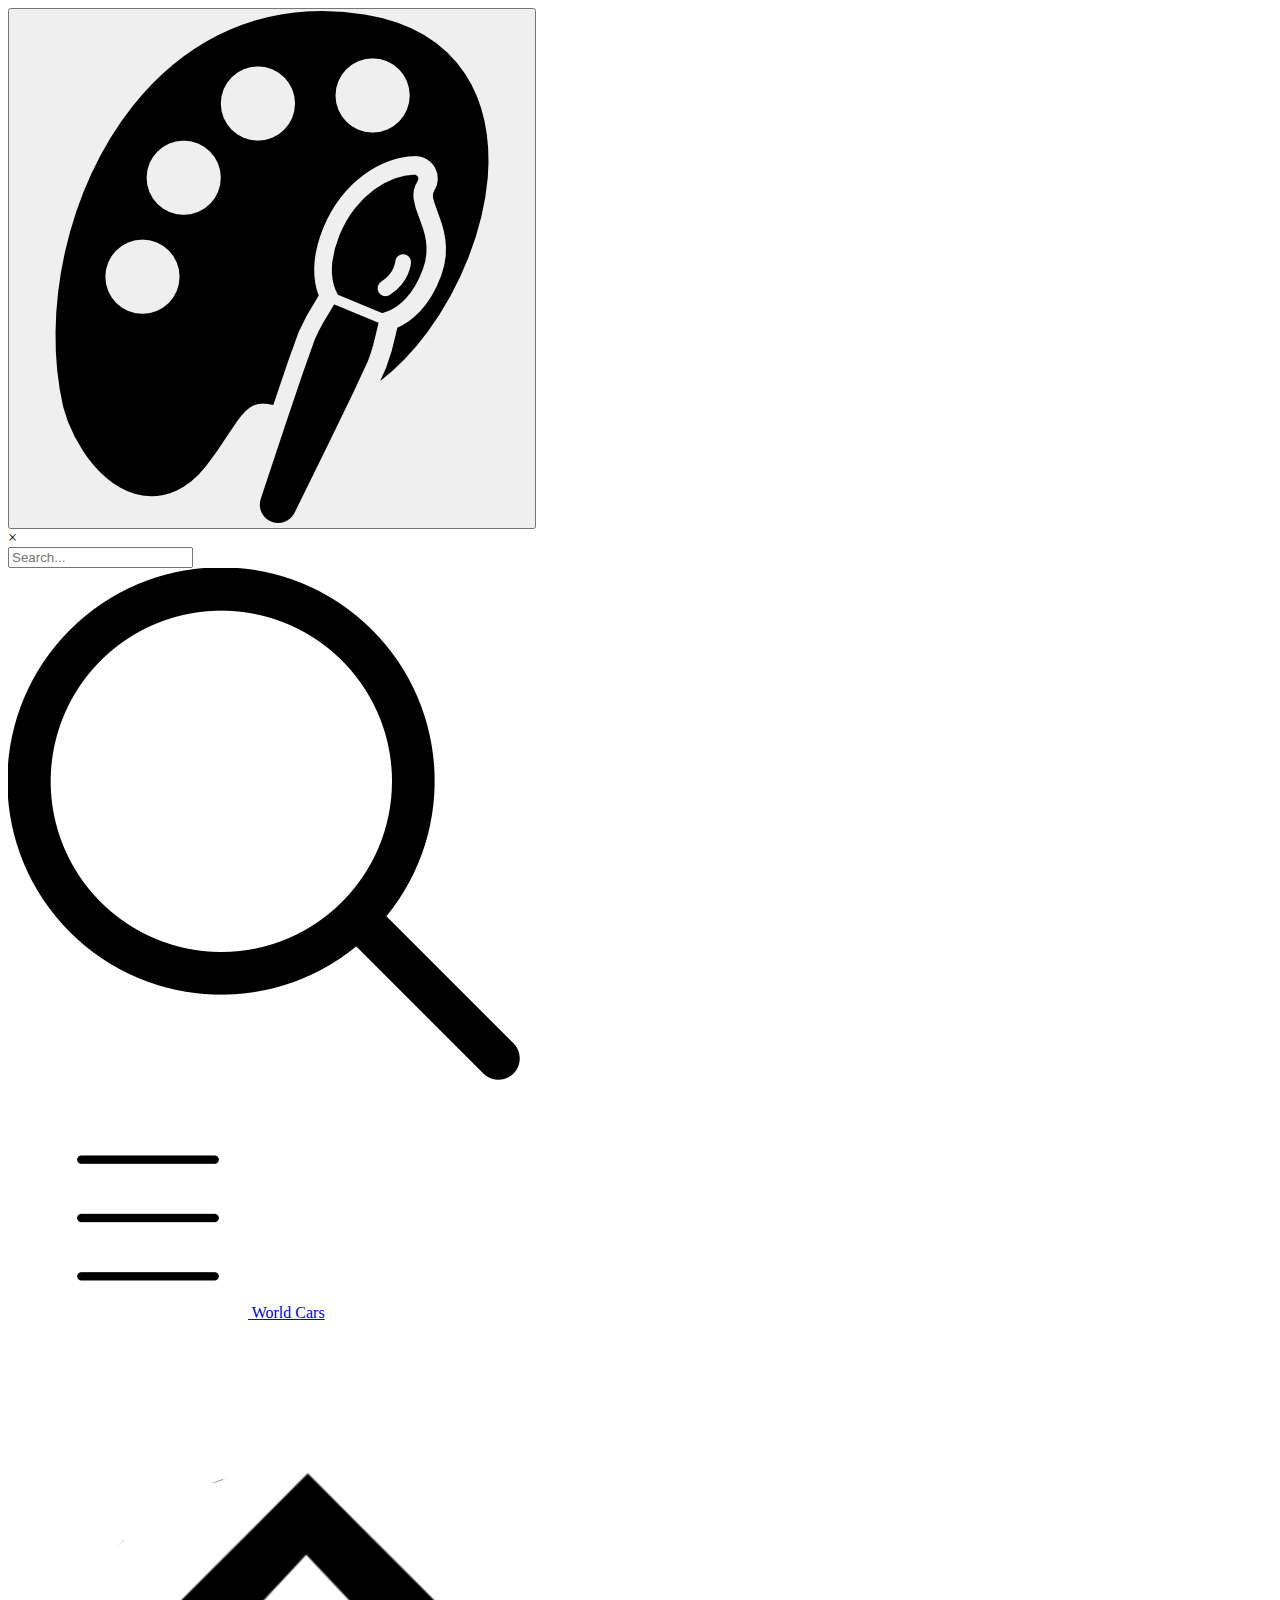
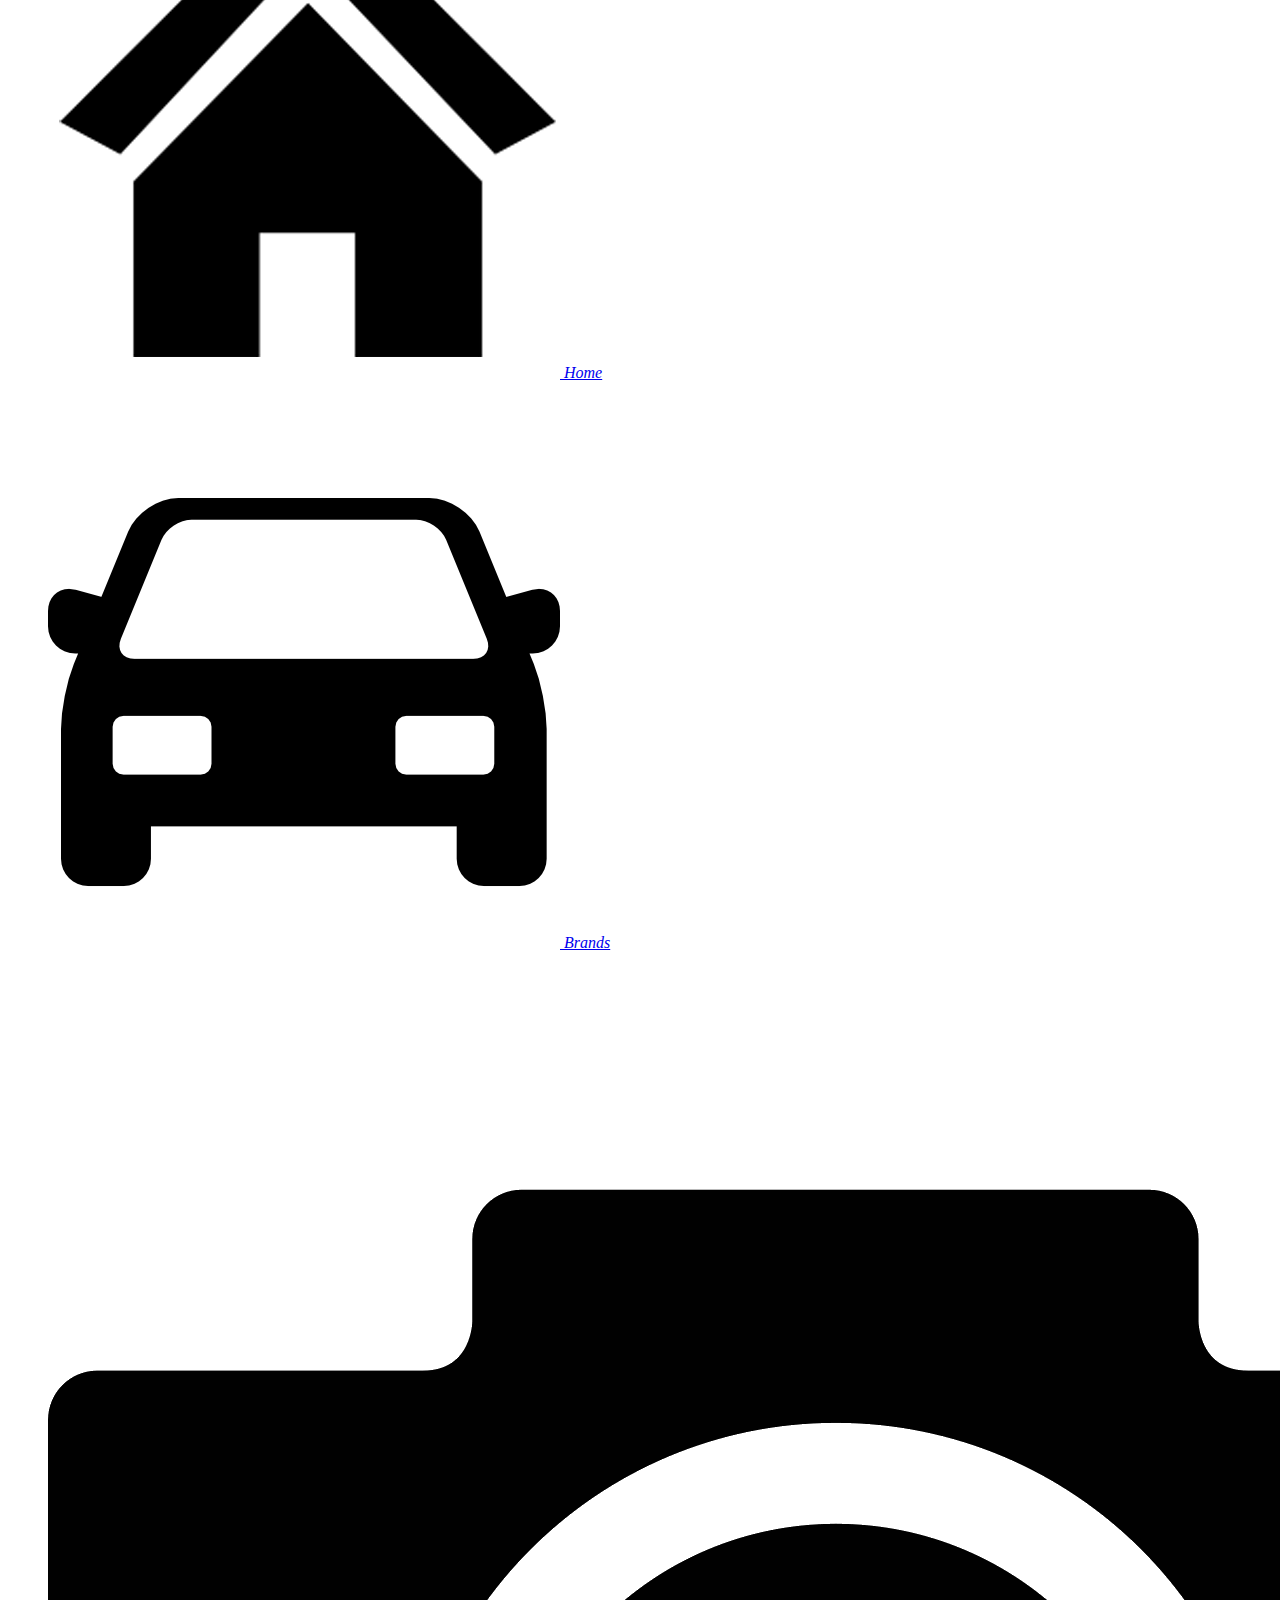
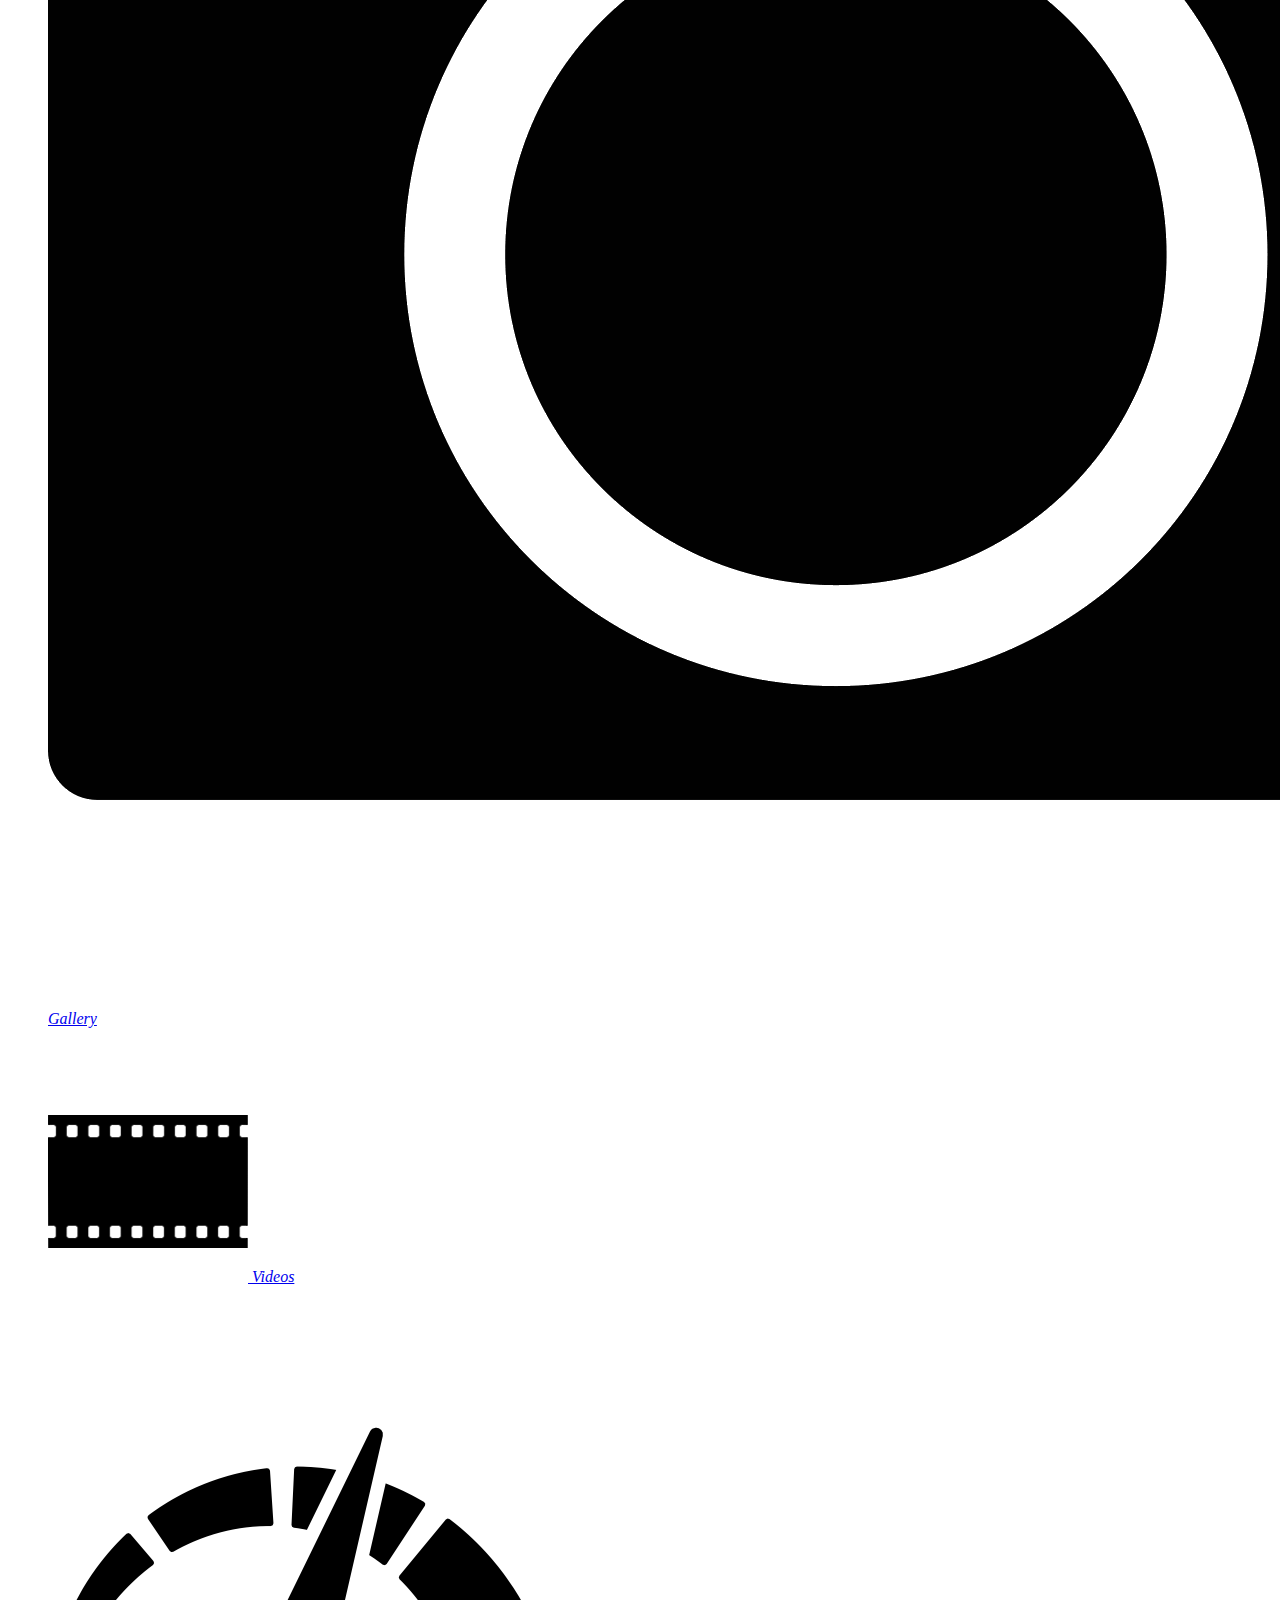
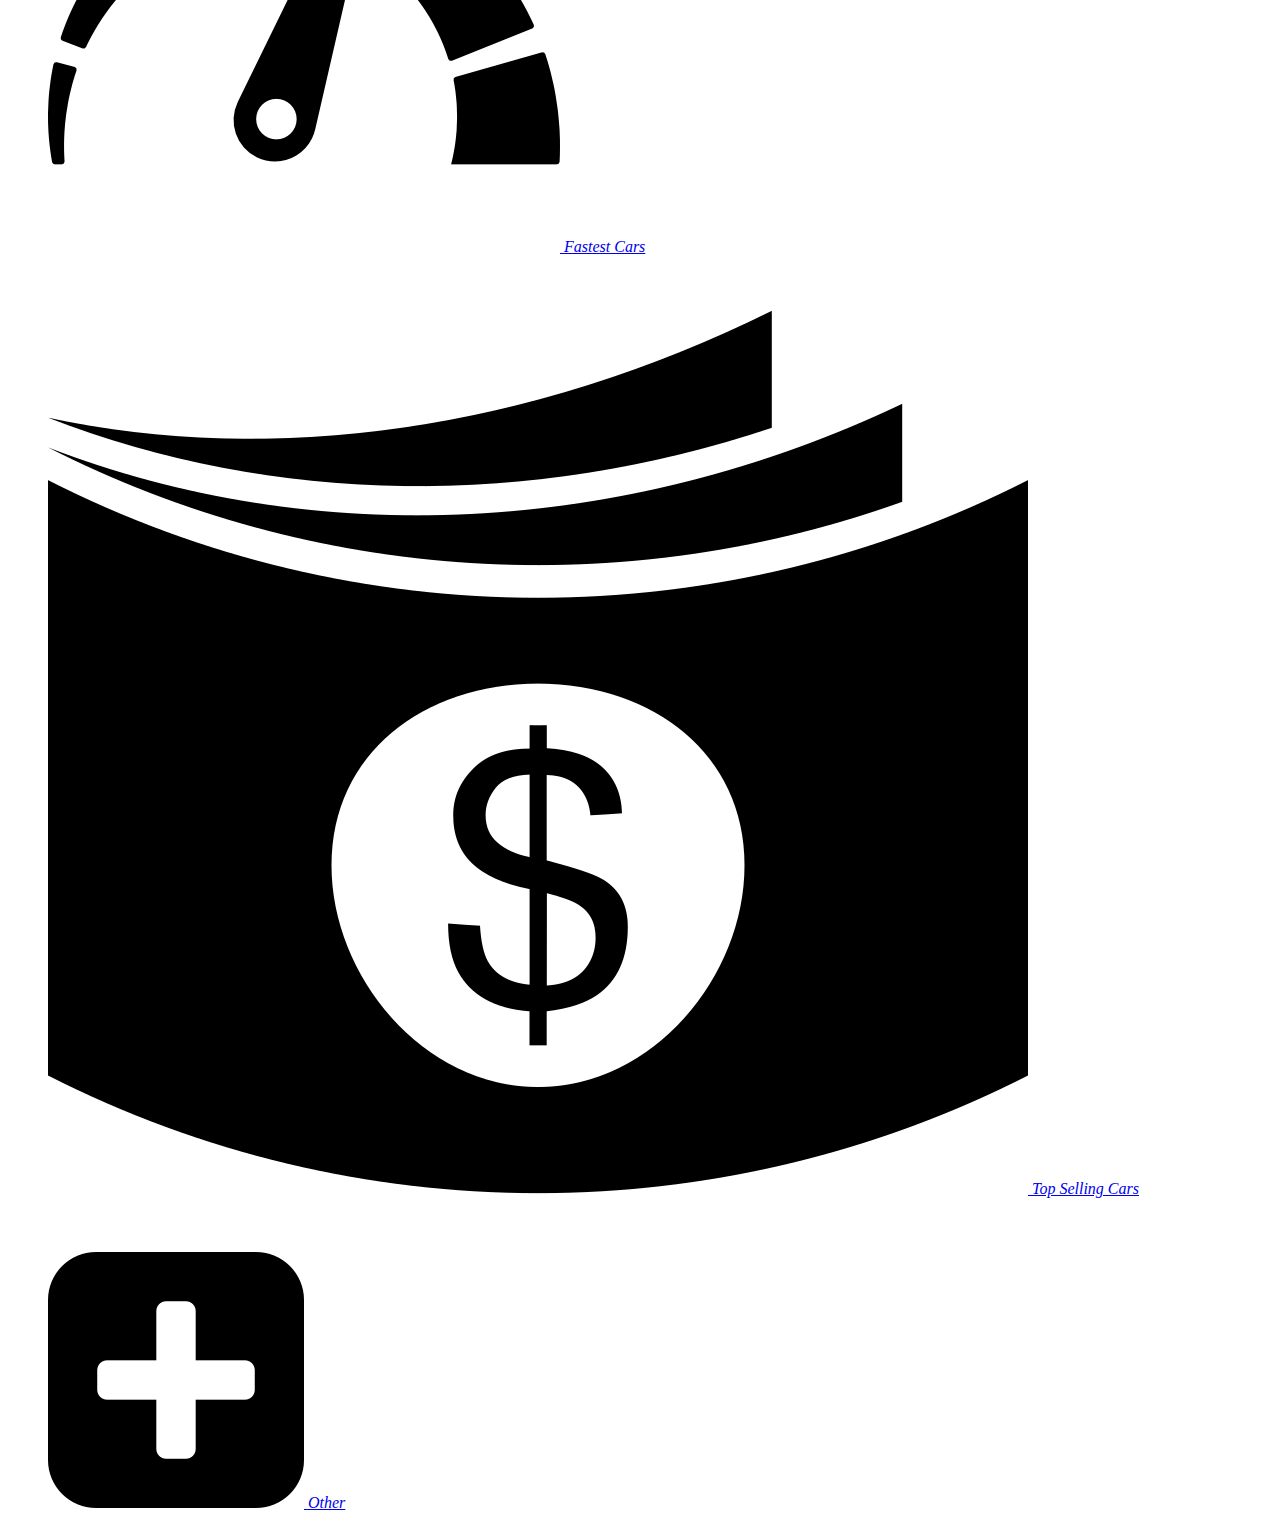
==== brands.html @ 93fa04ff "websitechangesig" ====
<!DOCTYPE html>
    <html>
        <head>
            <link rel="stylesheet" type="text/css" href="css/main.css"/>
            <script src="JS/main.js"></script>
        </head>
            <body>
                <div class="row">
                    <div class="switchbox">
                        <!-- Dropdown container -->
                    <div class="dropdown" id="myDropdown">
                        <button onclick="toggleDropdown()">
                            <img src="IMG/colour.png">
                        </button>
                        <!-- Dropdown content -->
                        <div class="dropdown-content">
                        <a href="#" style="background: #00b09b;" class="color-buttons" data-color="#00b09b"></a>
                        <a href="#" style="background: #f12711;" class="color-buttons" data-color="#f12711"></a>
                        <a href="#" style="background: #f5af19;" class="color-buttons" data-color="#f5af19"></a>
                        <a href="#" style="background: #e52d27;" class="color-buttons" data-color="#e52d27"></a>
                        <span class="close-btn" onclick="closeDropdown()">&times;</span>
                        </div>
                        </div>
                        <!-- Overlay -->
                        <div class="overlay dropdown-overlay"></div>
                    </div> 
                    <div class="websitesearchbarbox">
                        <div class="search-container">
                            <form action="https://www.google.com/search" method="get">
                                <input class="SearchBarInput"placeholder="Search...">
                            </form>
                                <div class="SubmitButton">
                                    <form action="https://www.google.com/search" method="get">
                                        <input class="SearchIcon" type="image" src="IMG/SearchIcon.png">
                                    </form>
                                </div> 
                            </div> 
                        </div>
                    </div>
                        <div class="row1">
                            <nav>
                                <ul>
                                    <br>
                                        <div class="navbox">
                                            <a href="index.html" class="logo">
                                                <img src="IMG/threelines2.png" alt="">
                                                    <span class="nav-item">World Cars 
                                                </span>
                                            </a>
                                        </div>
                                            <br>
                                            <br>
                                            <br>
                                            <br>
                                            <br>
                                            <br>
                                            <br>
                                            <br>
                                                <div class="navbox">
                                                    <a href="index.html" class="logo">
                                                        <i class="home">
                                                            <img src="IMG/HomeBTN.webp" alt="">
                                                                <span class="nav-item">Home
                                                            </span>
                                                        </i>
                                                    </a>
                                                </div>
                                                    <br>
                                                    <br>
                                                    <br>
                                                        <div class="navbox">
                                                            <a href="brands.html" class="logo">
                                                                <i class="brands">
                                                                    <img src="IMG/car.png" alt="">
                                                                        <span class="nav-item">Brands
                                                                    </span>
                                                                </i>
                                                            </a>
                                                        </div>
                                                            <br>
                                                            <br>
                                                            <br>
                                                                <div class="navbox">
                                                                    <a href="gallery.html" class="logo">
                                                                        <i class="gallery">
                                                                            <img src="IMG/gallery.png" alt="">
                                                                                <span class="nav-item">Gallery
                                                                            </span>
                                                                        </i>
                                                                    </a>
                                                                </div>
                                                                    <br>
                                                                    <br>
                                                                    <br>
                                                                        <div class="navbox">
                                                                            <a href="videos.html" class="logo">
                                                                                <i class="videos">
                                                                                    <img src="IMG/video.png" alt="">
                                                                                        <span class="nav-item">Videos
                                                                                    </span>
                                                                                </i>
                                                                            </a>
                                                                        </div>
                                                                            <br>
                                                                            <br>
                                                                            <br>
                                                                                <div class="navbox">
                                                                                    <a href="fastest-cars.html" class="logo">
                                                                                        <i class="fastest-cars">
                                                                                            <img src="IMG/speed.png" alt="">
                                                                                                <span class="nav-item">Fastest Cars
                                                                                            </span>
                                                                                        </i>
                                                                                    </a>
                                                                                </div>
                                                                                    <br>
                                                                                    <br>
                                                                                    <br>
                                                                                        <div class="navbox">
                                                                                            <a href="top-selling-cars.html" class="logo">
                                                                                                <i class="top-selling-cars">
                                                                                                    <img src="IMG/dollar.png" alt="">
                                                                                                        <span class="nav-item">Top Selling Cars
                                                                                                    </span>
                                                                                                </i>
                                                                                            </a>
                                                                                        </div>
                                                                                            <br>
                                                                                            <br>
                                                                                            <br>
                                                                                                <div class="navbox">
                                                                                                    <a href="other.html" class="logo">
                                                                                                        <i class="other">
                                                                                                            <img src="IMG/plus.jpg" alt="">
                                                                                                                <span class="nav-item">Other
                                                                                                            </span>
                                                                                                        </i>
                                                                                                    </a>
                                                                                                </div>
                                                                                            </ul>   
                                                                                        </nav>
                                                                                    </div>                                                              
    </body>
</html>
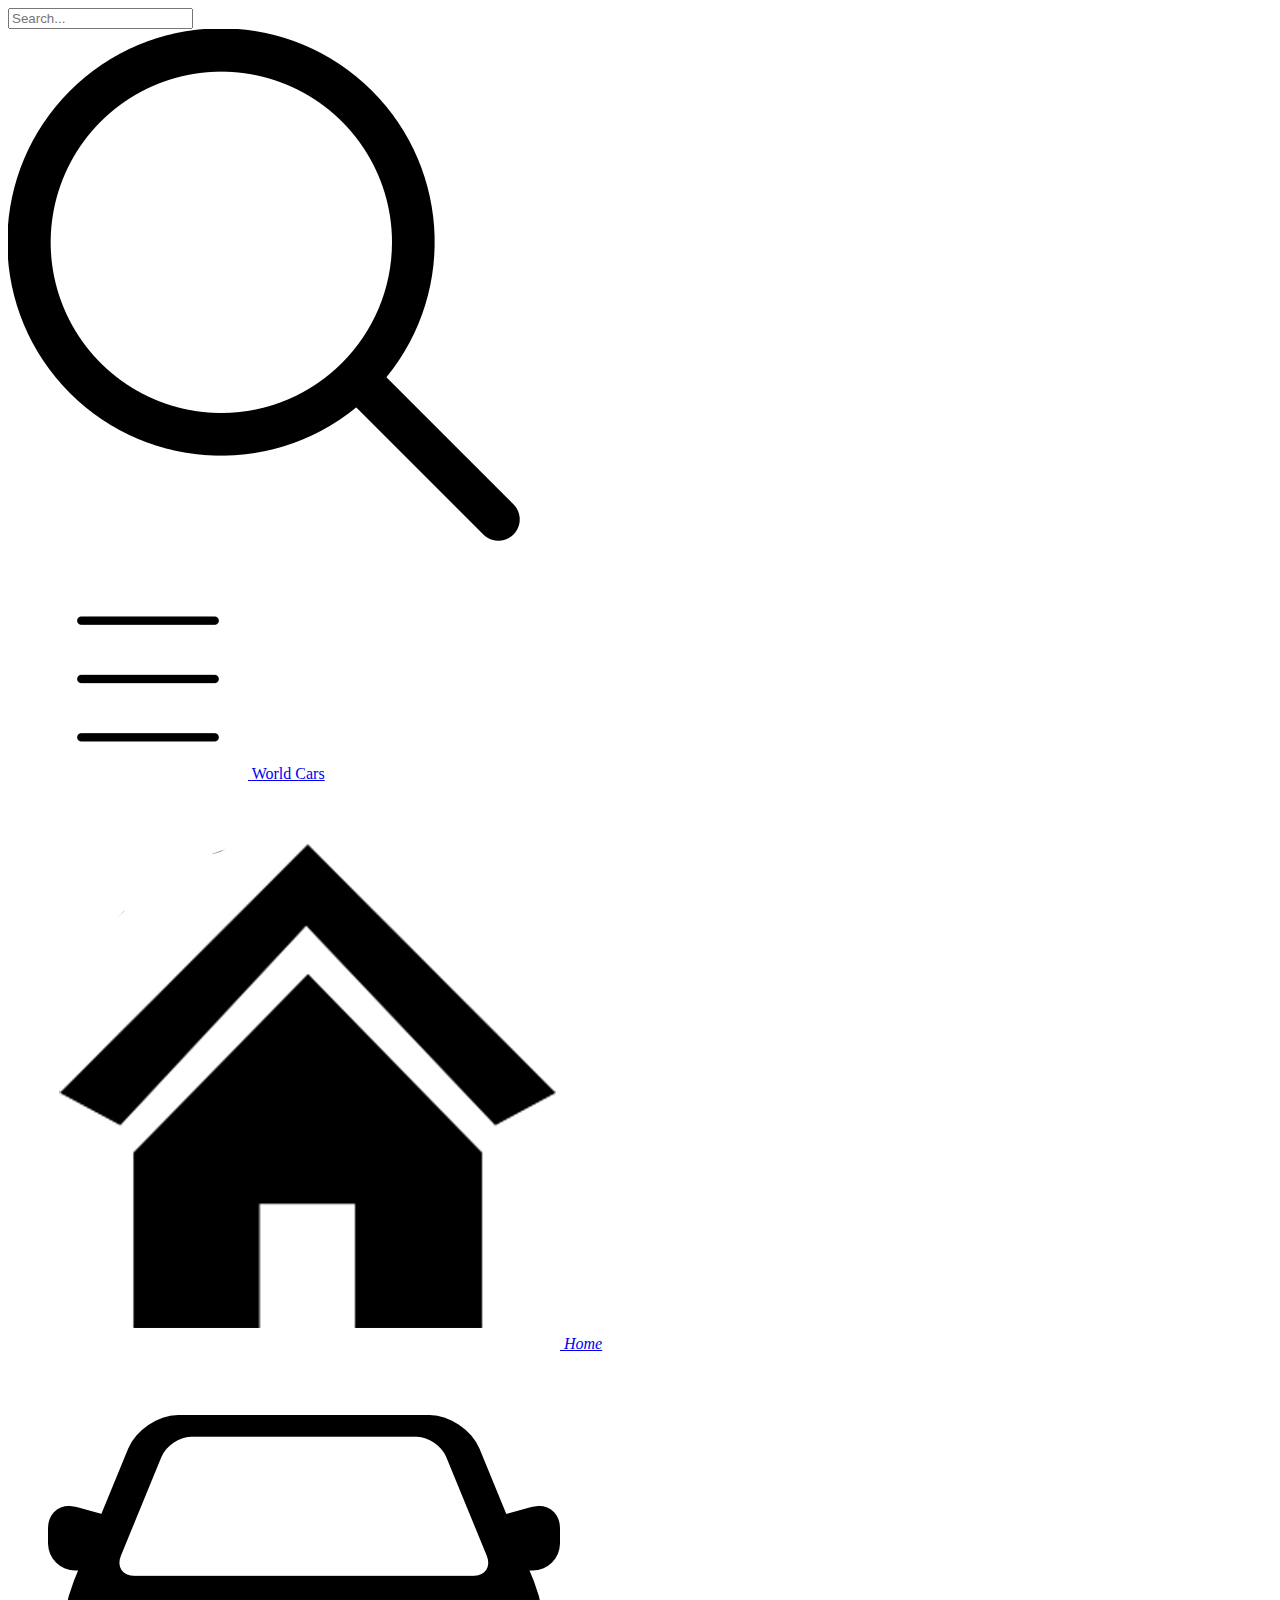
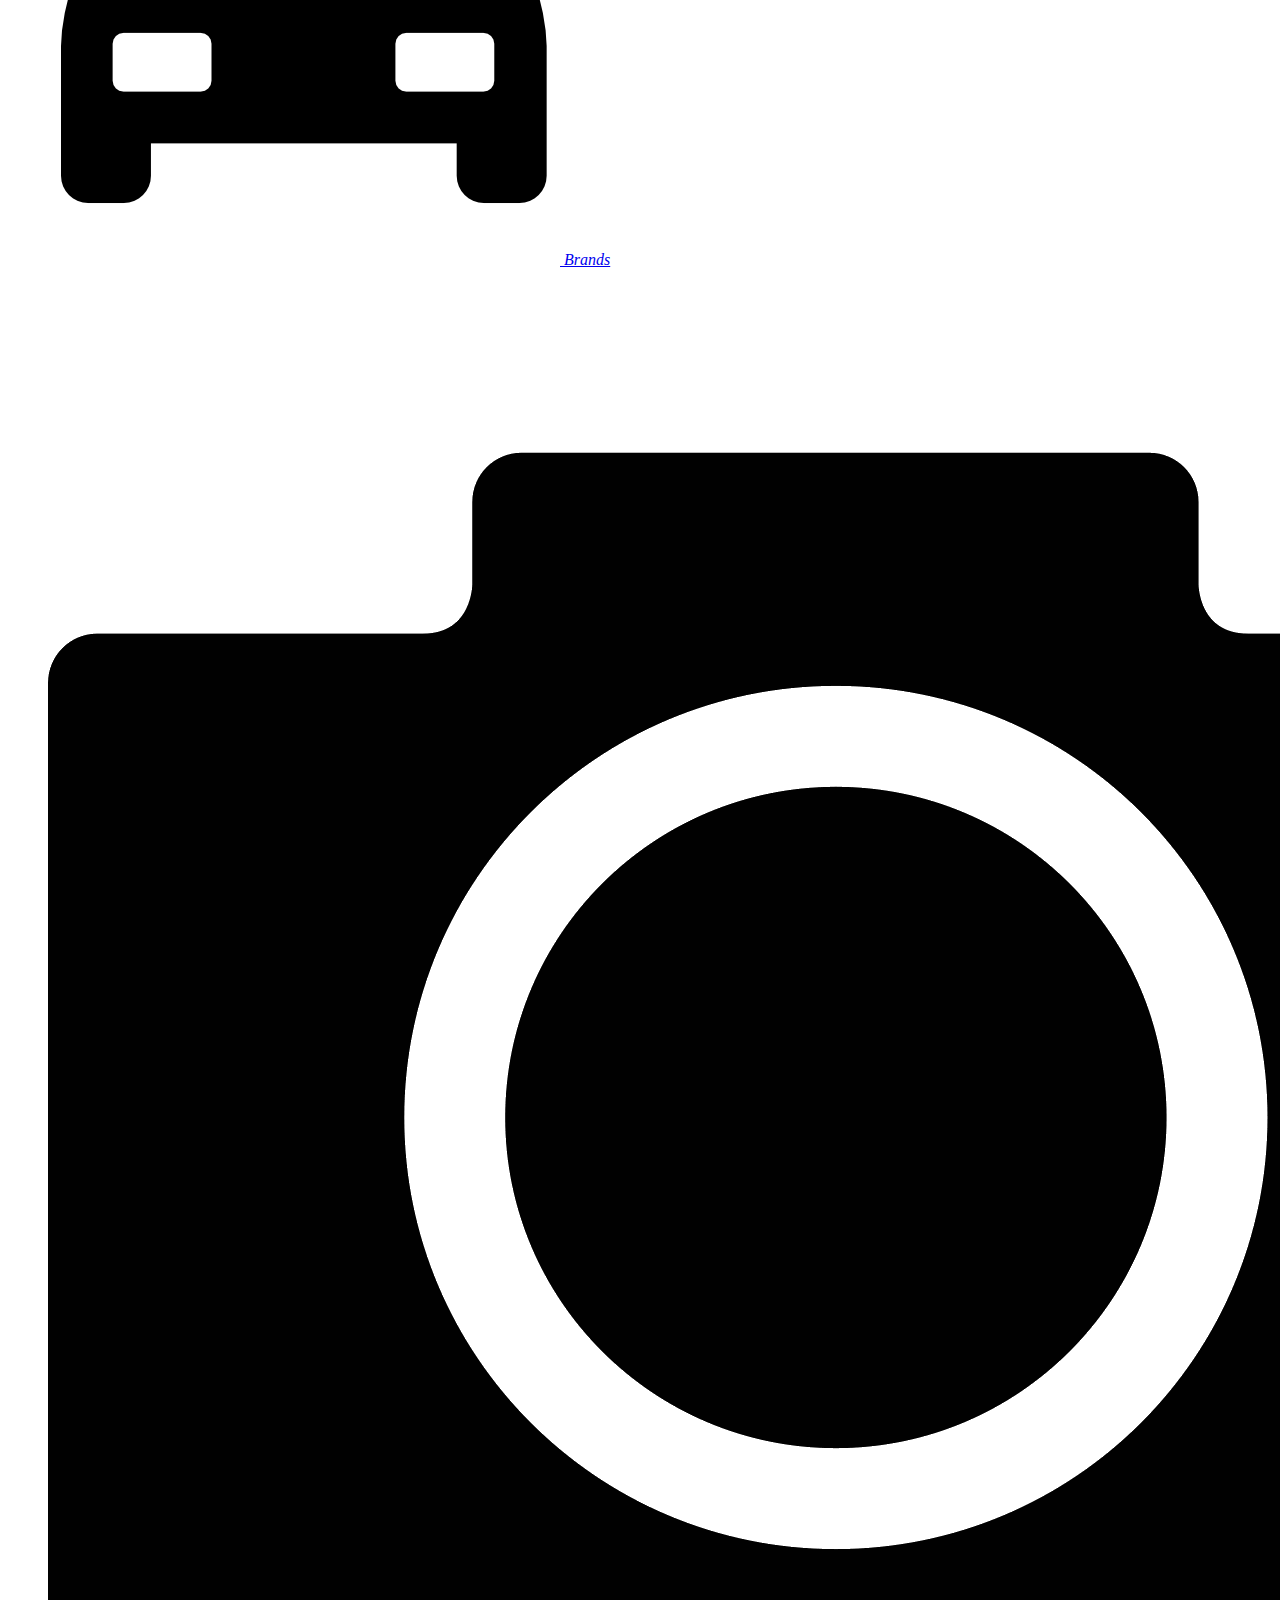
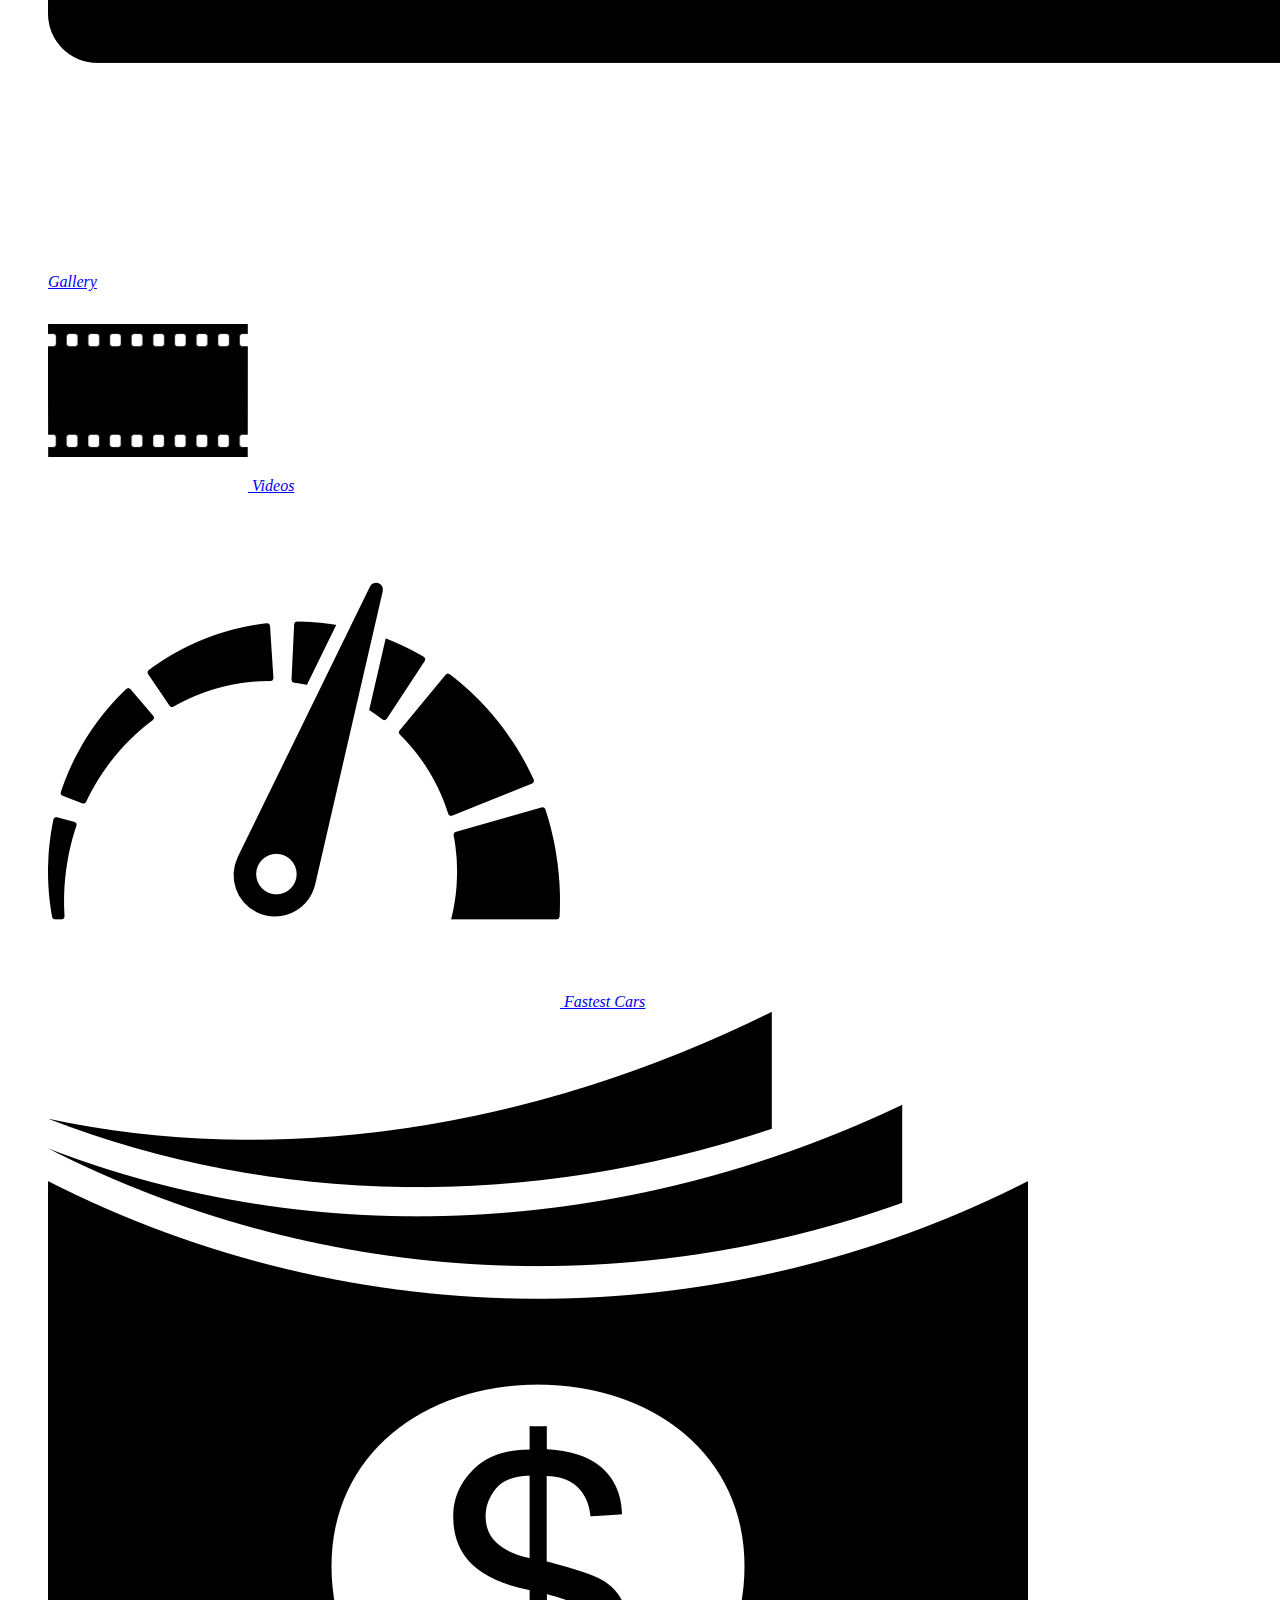
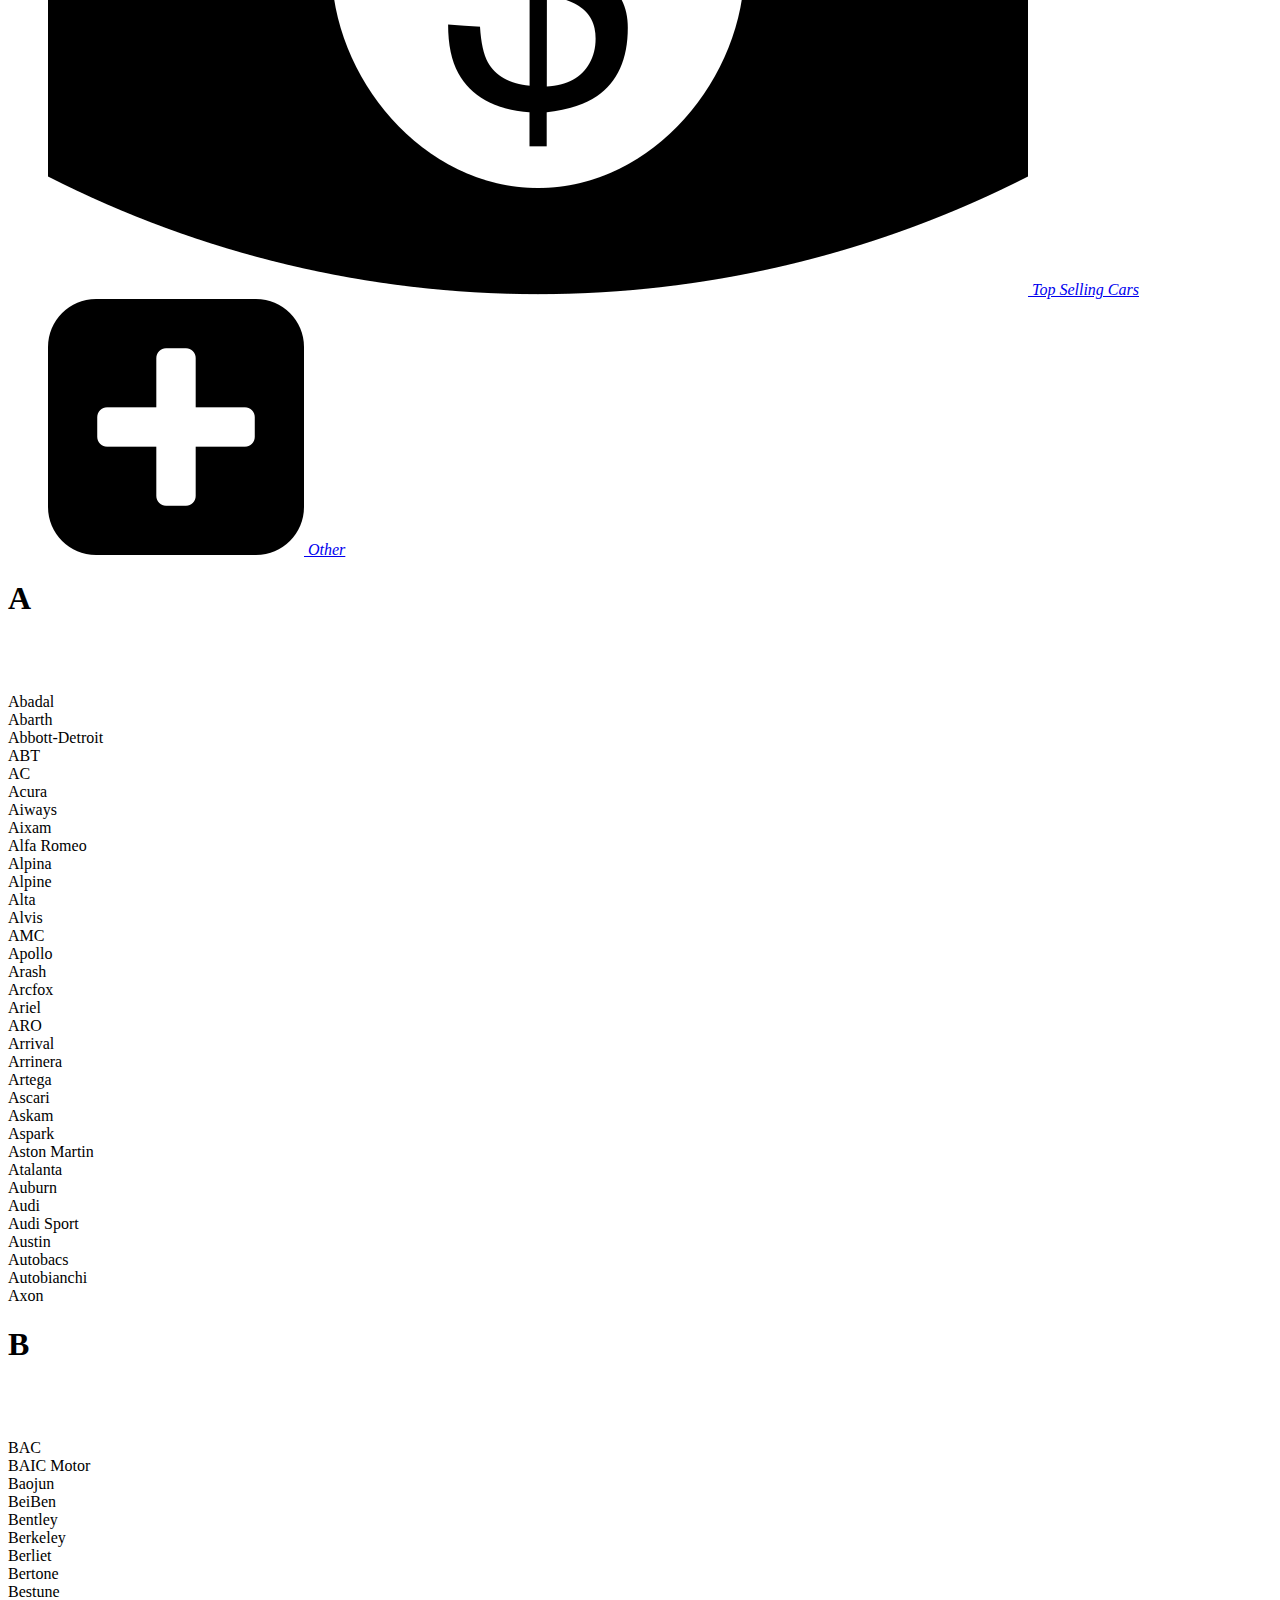
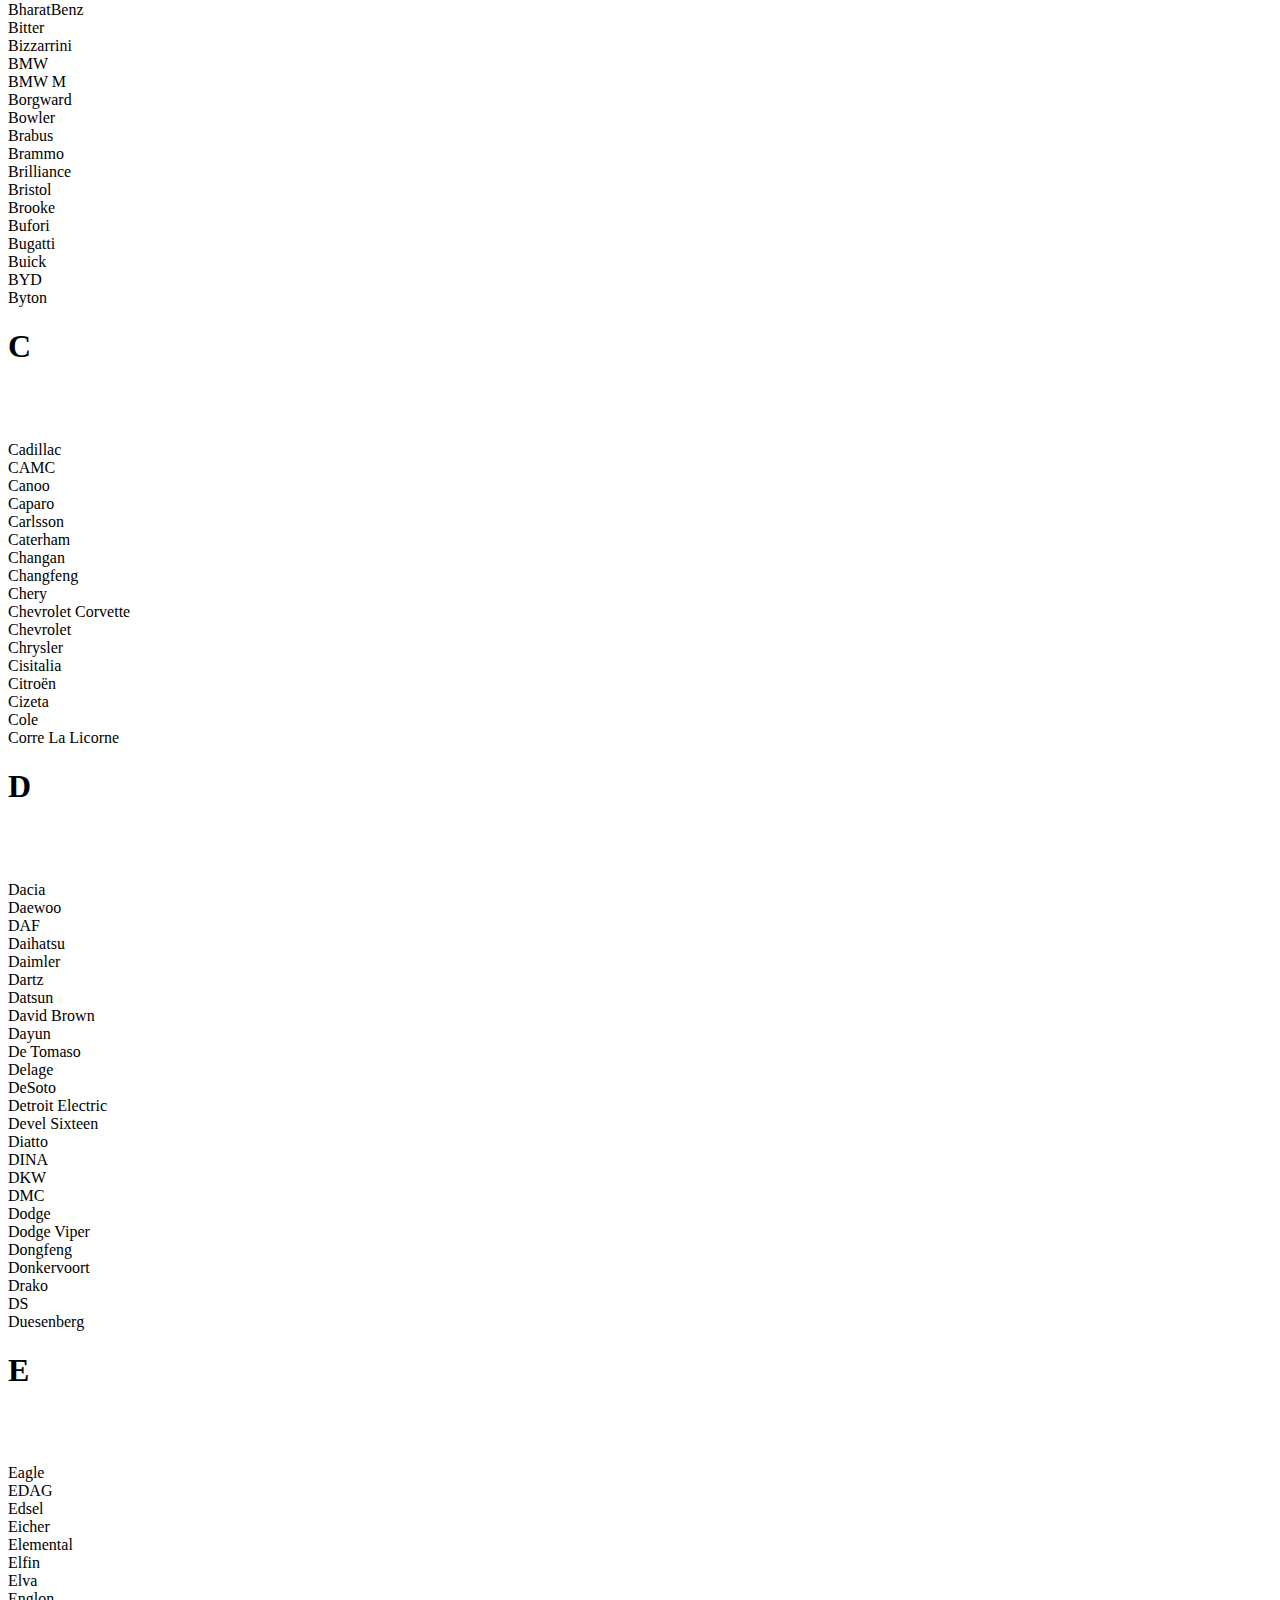
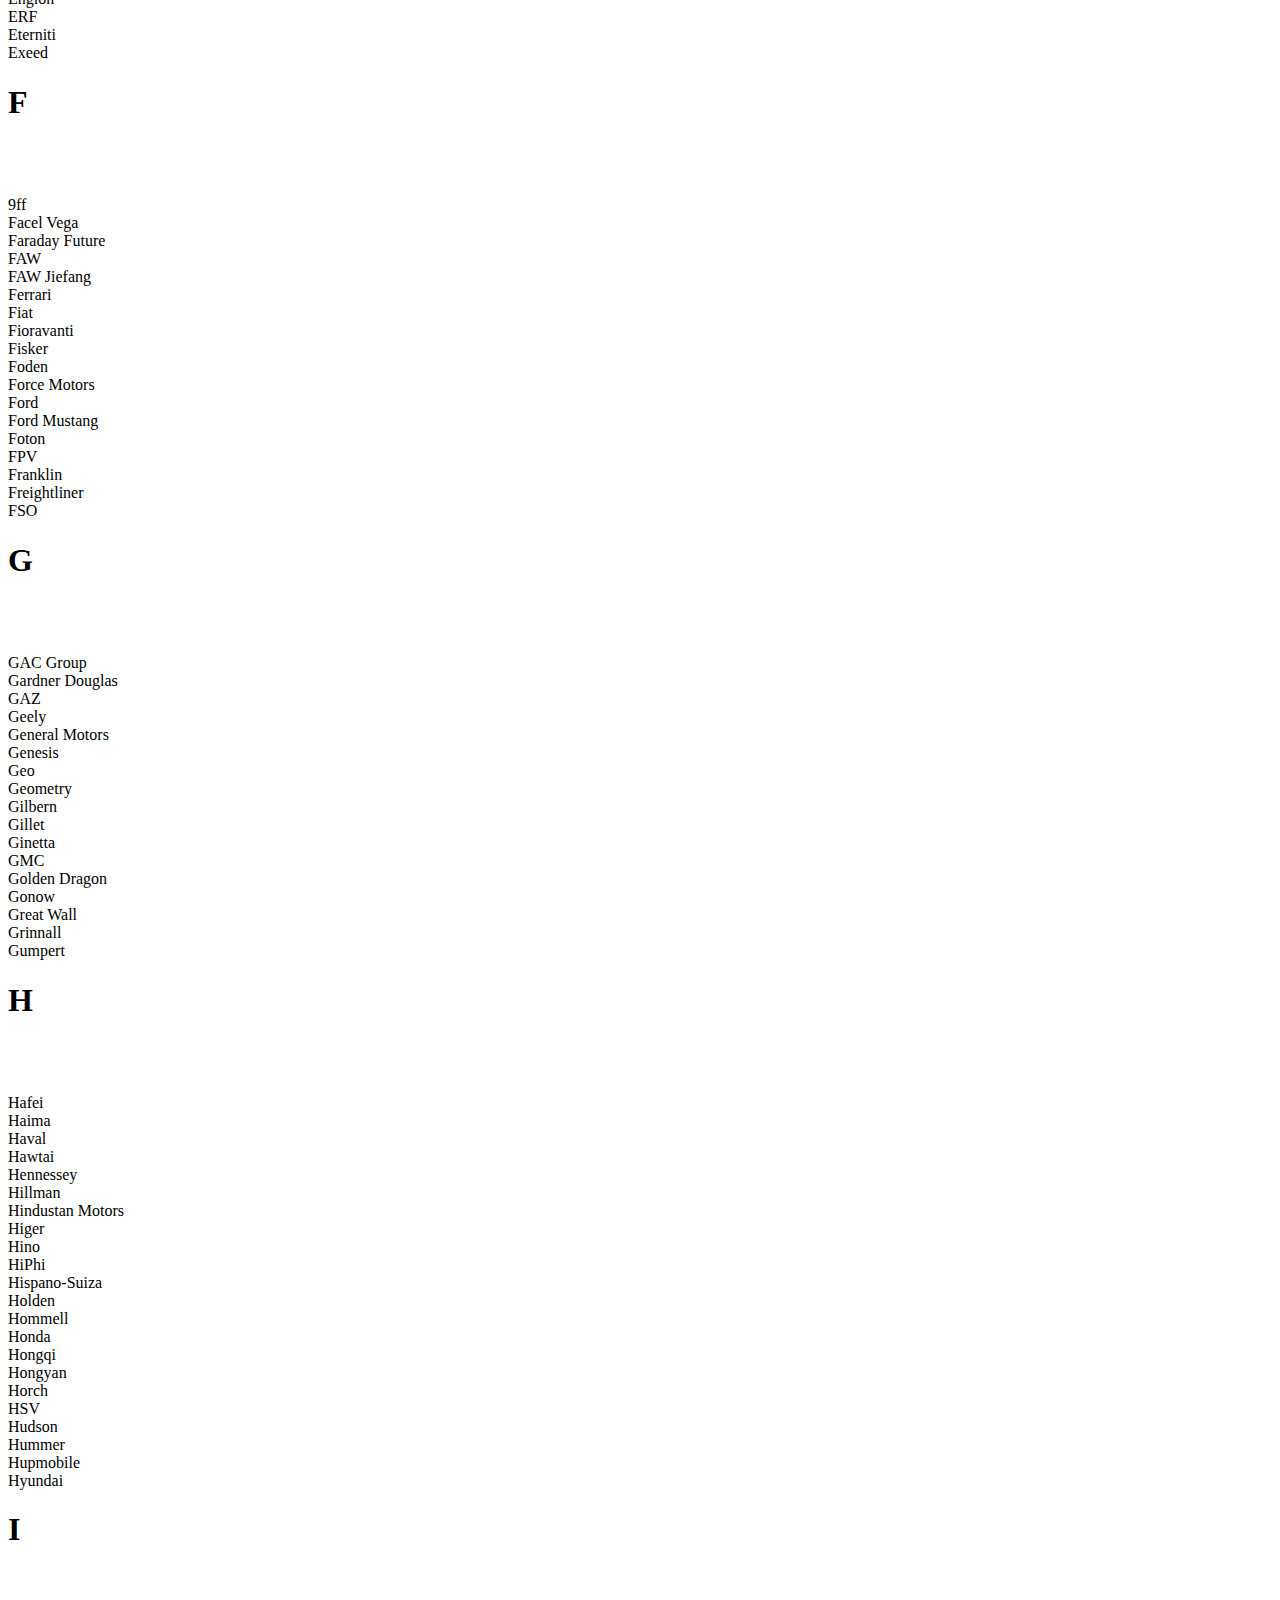
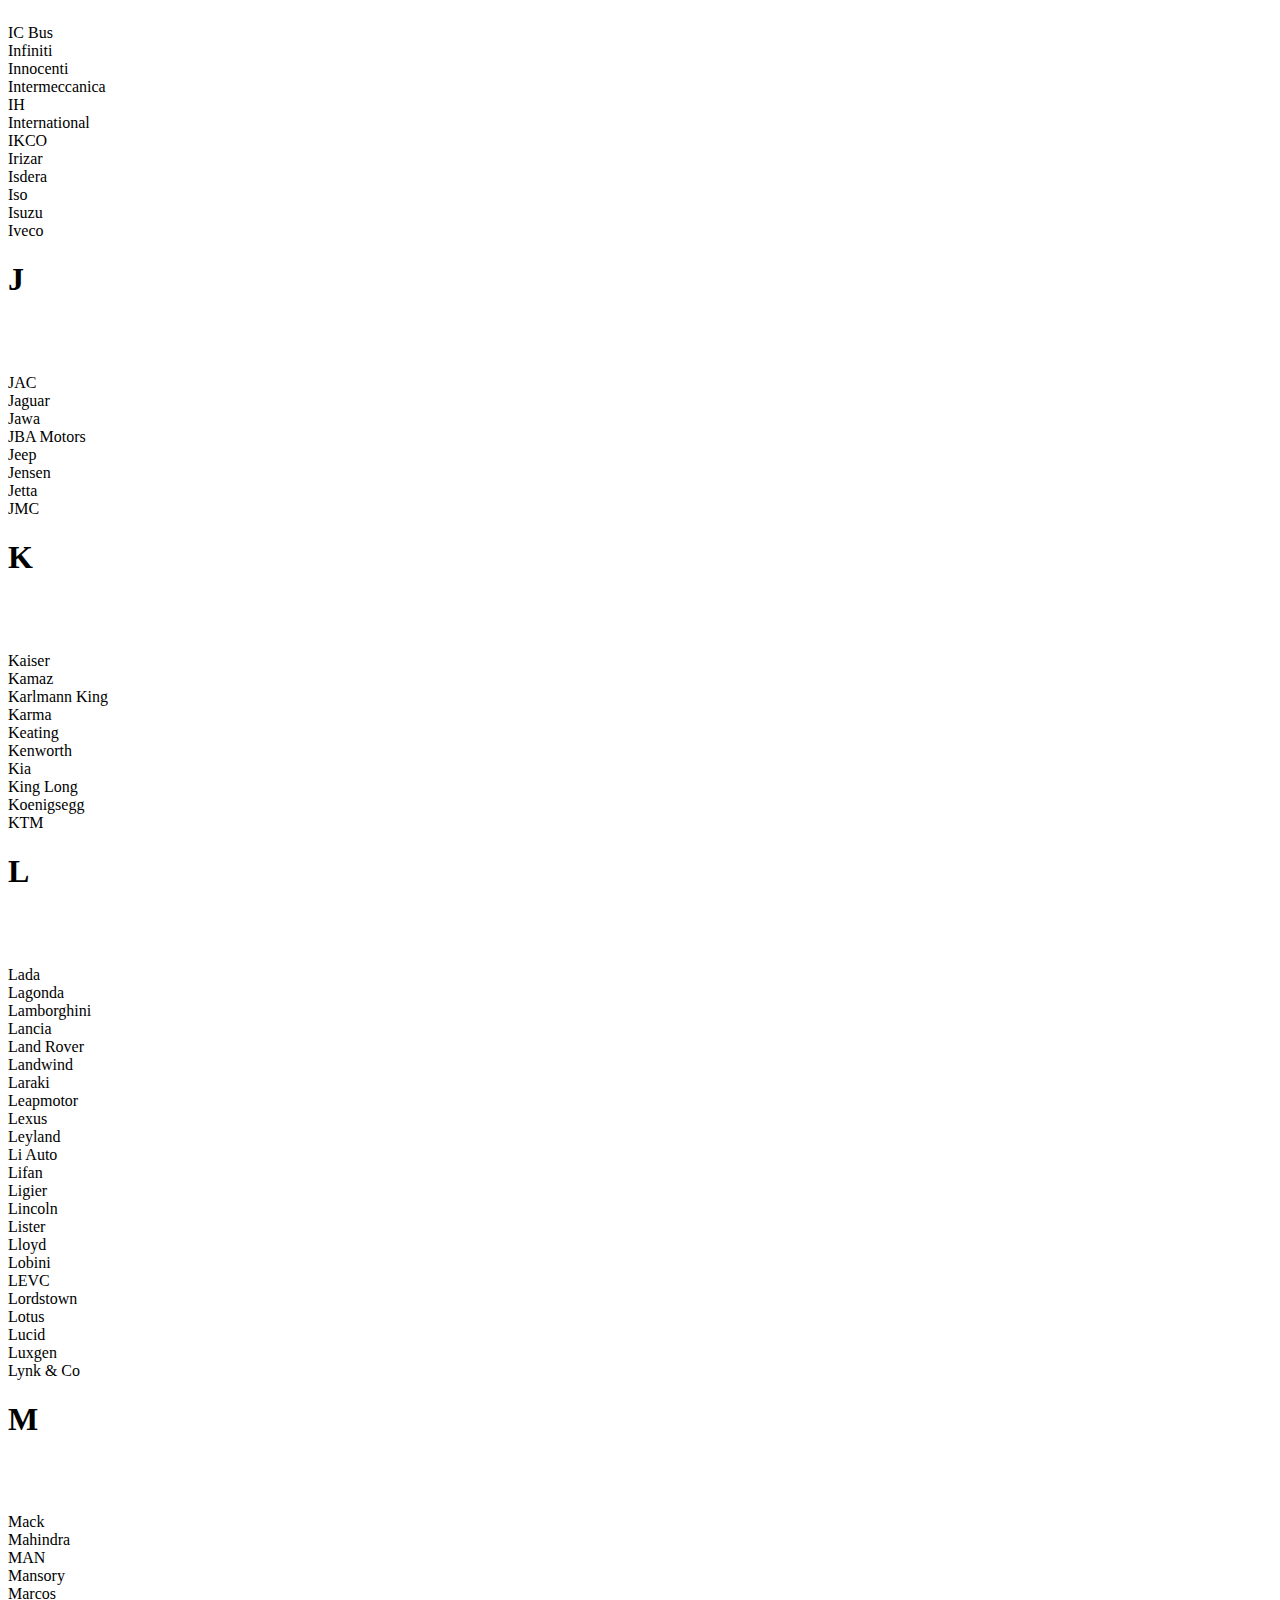
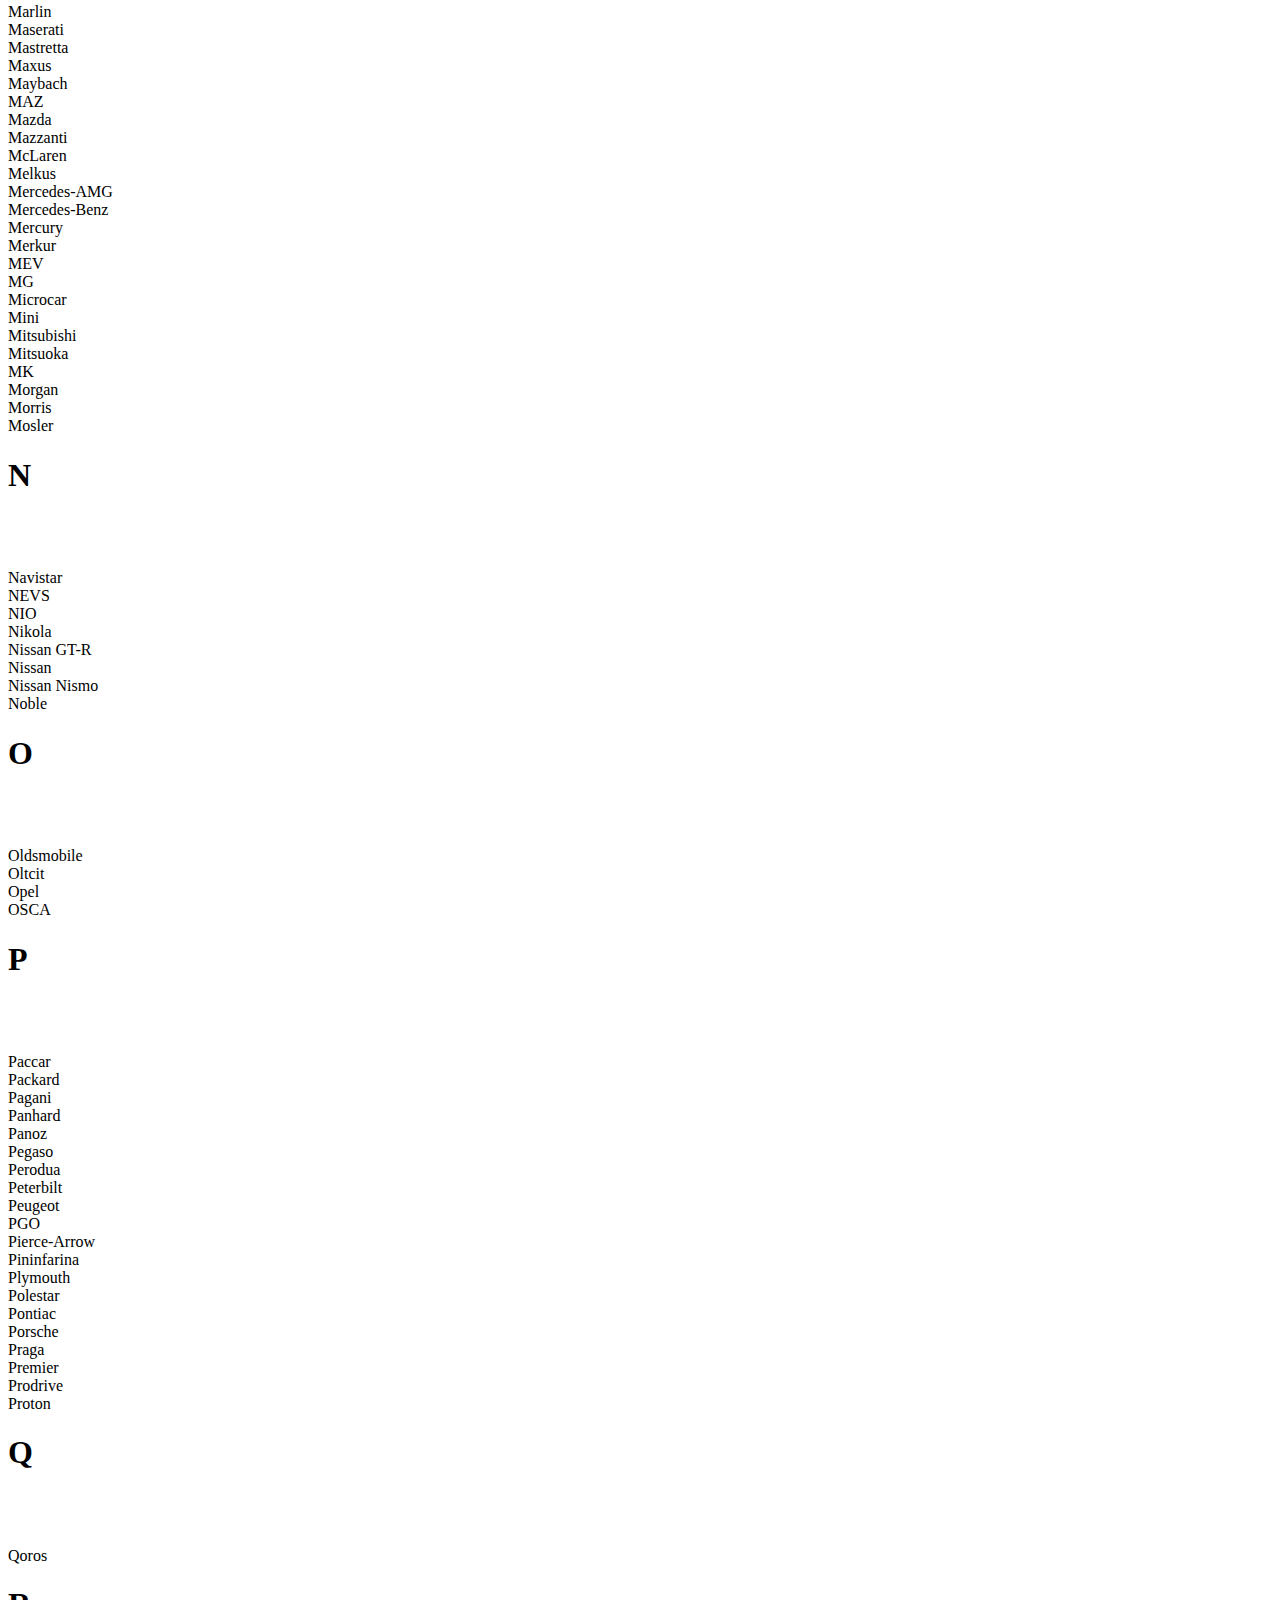
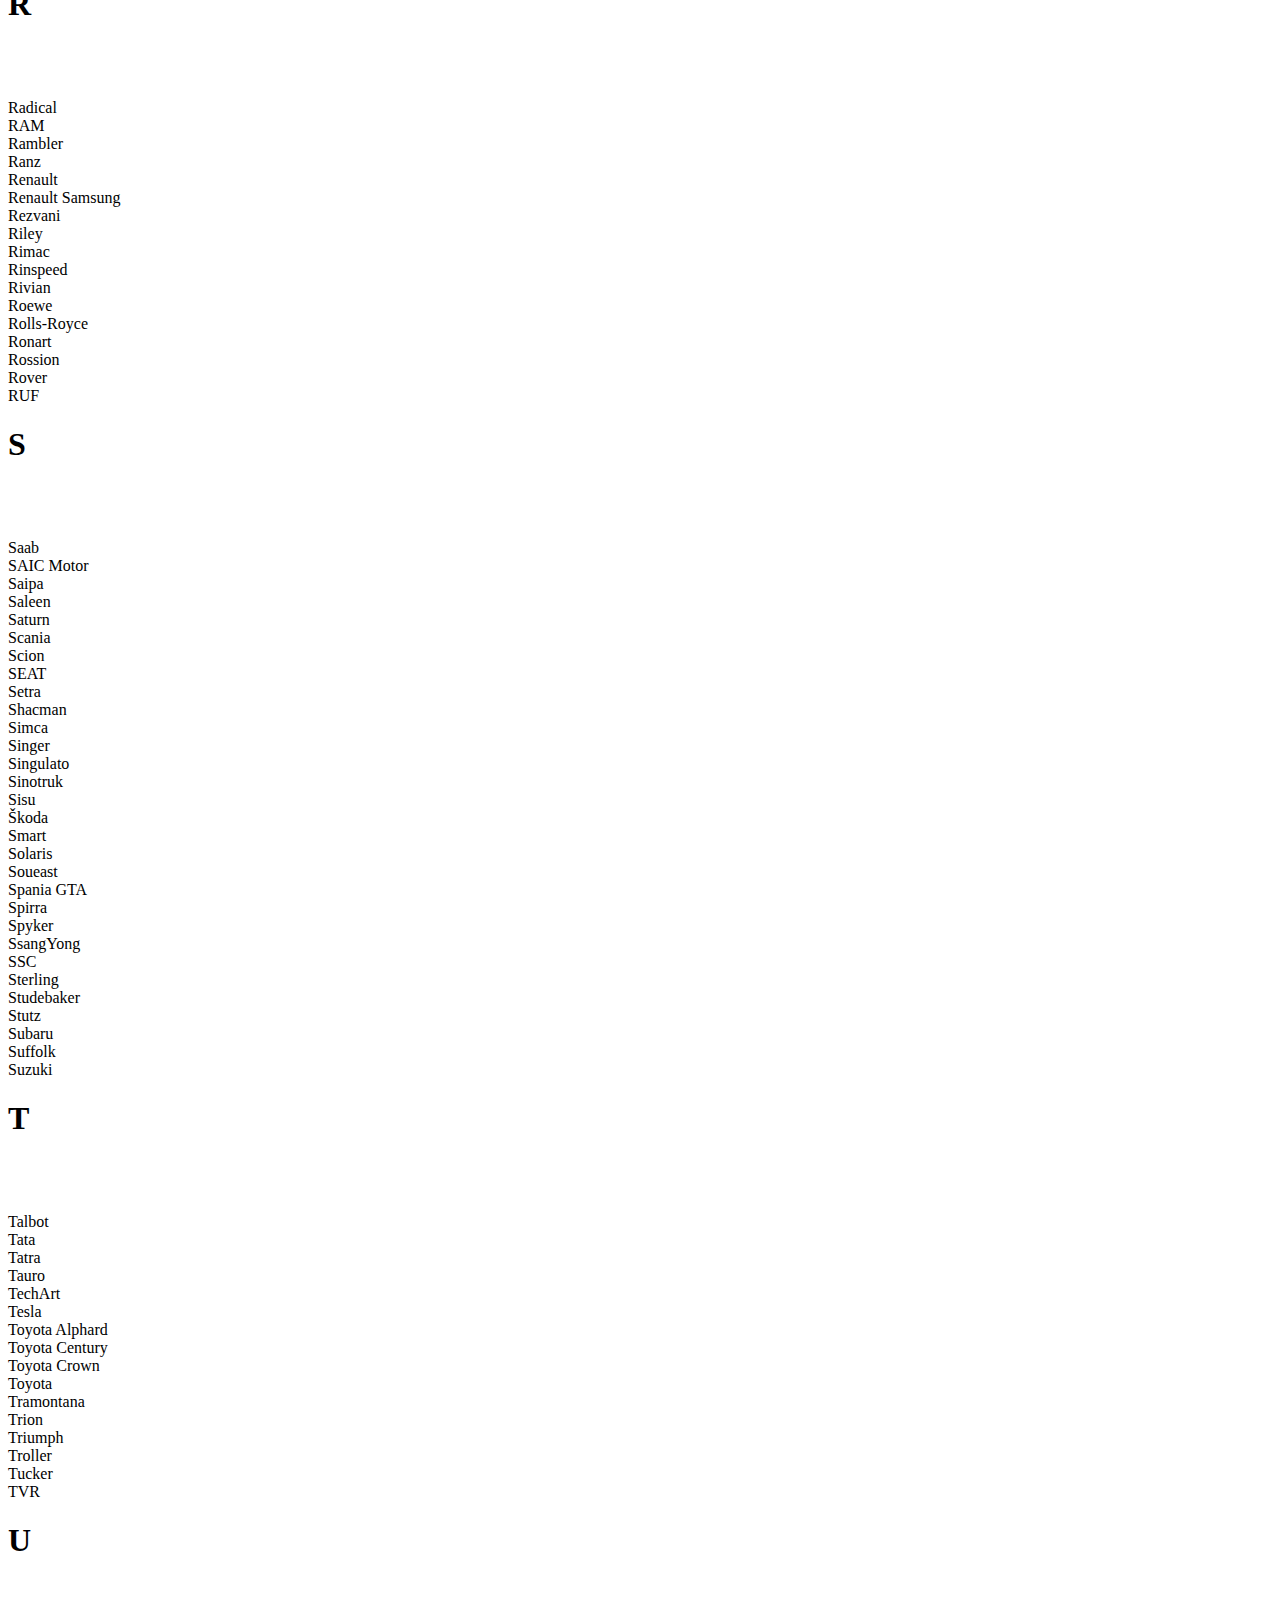
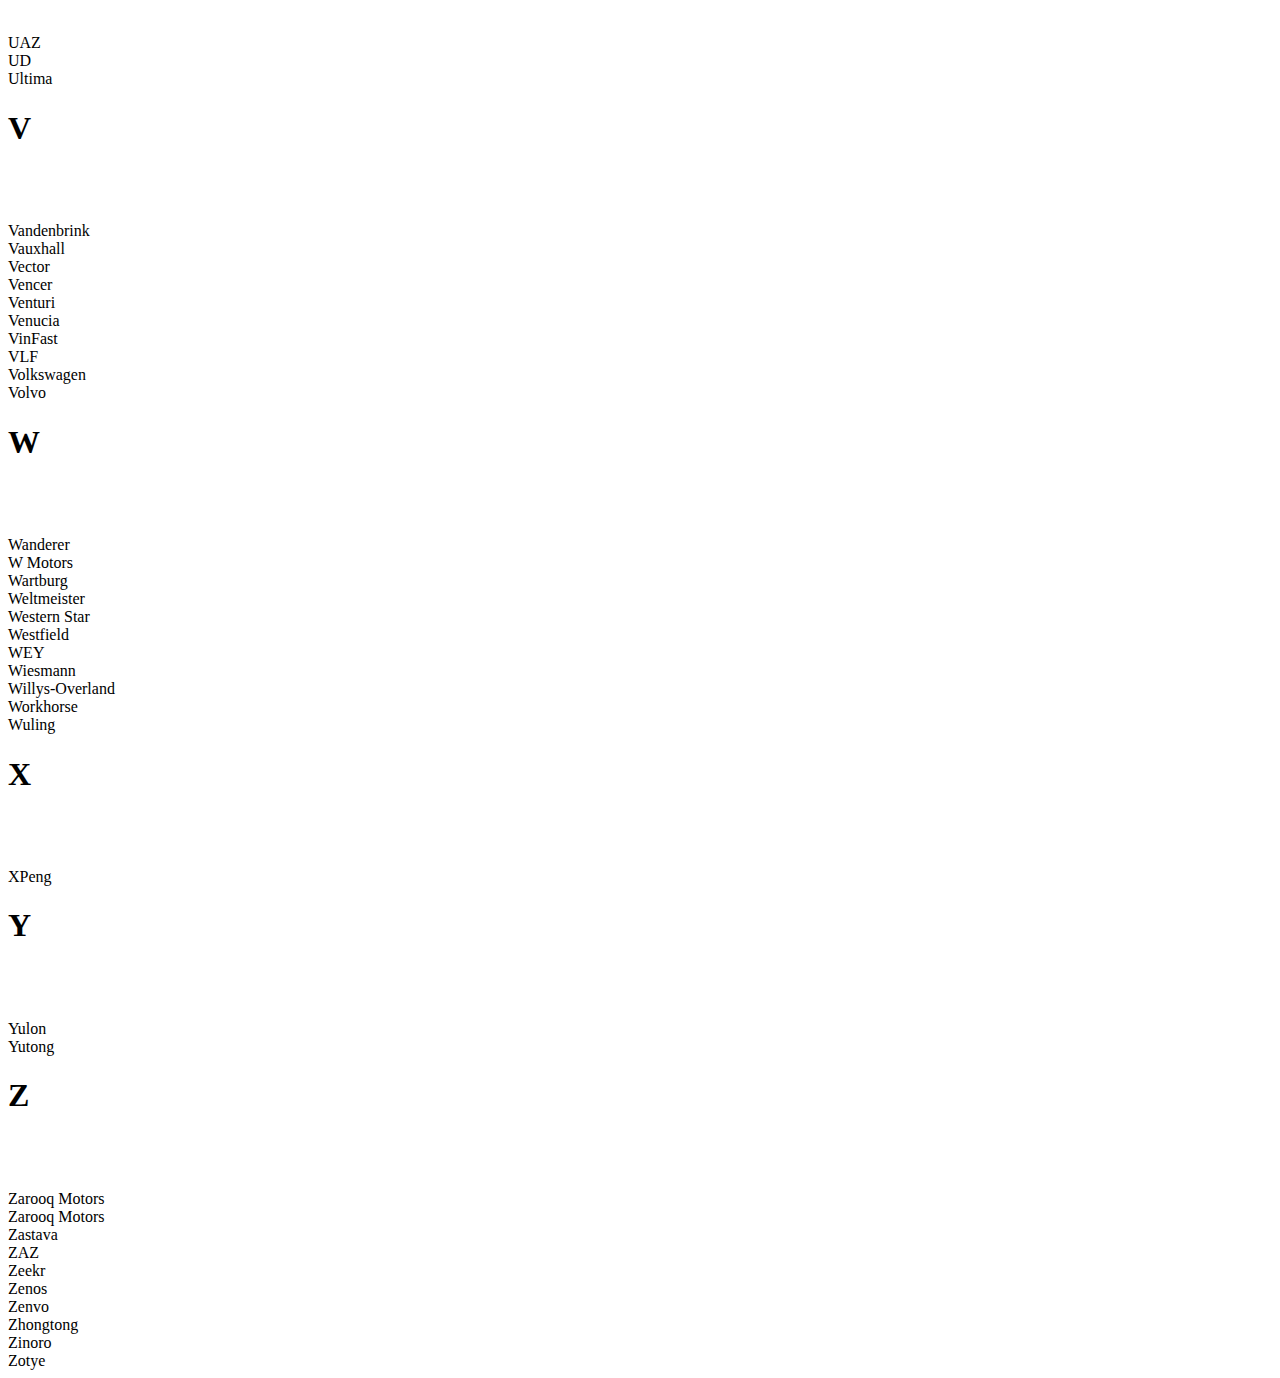
==== commit 1f977869: "Largewebsitechange" ====
--- a/brands.html
+++ b/brands.html
@@ -5,69 +5,43 @@
             <script src="JS/main.js"></script>
         </head>
             <body>
-                <div class="row">
-                    <div class="switchbox">
-                        <!-- Dropdown container -->
-                    <div class="dropdown" id="myDropdown">
-                        <button onclick="toggleDropdown()">
-                            <img src="IMG/colour.png">
-                        </button>
-                        <!-- Dropdown content -->
-                        <div class="dropdown-content">
-                        <a href="#" style="background: #00b09b;" class="color-buttons" data-color="#00b09b"></a>
-                        <a href="#" style="background: #f12711;" class="color-buttons" data-color="#f12711"></a>
-                        <a href="#" style="background: #f5af19;" class="color-buttons" data-color="#f5af19"></a>
-                        <a href="#" style="background: #e52d27;" class="color-buttons" data-color="#e52d27"></a>
-                        <span class="close-btn" onclick="closeDropdown()">&times;</span>
+                <div class="row">      
+                        <div class="websitesearchbarbox">
+                            <div class="search-container">
+                                <form action="https://www.google.com/search" method="get">
+                                    <input class="SearchBarInput"placeholder="Search...">
+                                        <div class="SubmitButton">
+                                            <form action="https://www.google.com/search" method="get">
+                                                <input class="SearchIcon" type="image" src="IMG/SearchIcon.png">
+                                            </form>
+                                        </div> 
+                                    </form>  
+                                </div> 
+                            </div>
                         </div>
-                        </div>
-                        <!-- Overlay -->
-                        <div class="overlay dropdown-overlay"></div>
-                    </div> 
-                    <div class="websitesearchbarbox">
-                        <div class="search-container">
-                            <form action="https://www.google.com/search" method="get">
-                                <input class="SearchBarInput"placeholder="Search...">
-                            </form>
-                                <div class="SubmitButton">
-                                    <form action="https://www.google.com/search" method="get">
-                                        <input class="SearchIcon" type="image" src="IMG/SearchIcon.png">
-                                    </form>
-                                </div> 
-                            </div> 
-                        </div>
-                    </div>
-                        <div class="row1">
-                            <nav>
-                                <ul>
-                                    <br>
-                                        <div class="navbox">
-                                            <a href="index.html" class="logo">
-                                                <img src="IMG/threelines2.png" alt="">
-                                                    <span class="nav-item">World Cars 
-                                                </span>
-                                            </a>
-                                        </div>
-                                            <br>
-                                            <br>
-                                            <br>
-                                            <br>
-                                            <br>
-                                            <br>
-                                            <br>
-                                            <br>
-                                                <div class="navbox">
-                                                    <a href="index.html" class="logo">
-                                                        <i class="home">
-                                                            <img src="IMG/HomeBTN.webp" alt="">
-                                                                <span class="nav-item">Home
-                                                            </span>
-                                                        </i>
-                                                    </a>
-                                                </div>
-                                                    <br>
-                                                    <br>
-                                                    <br>
+                            <div class="row1">
+                                <nav>
+                                    <ul>
+                                        <br>
+                                            <div class="navbox">
+                                                <a href="index.html" class="logo">
+                                                    <img src="IMG/threelines2.png" alt="">
+                                                        <span class="nav-item">World Cars 
+                                                    </span>
+                                                </a>
+                                            </div>
+                                                <br>
+                                                <br>
+                                                <br>
+                                                    <div class="navbox">
+                                                        <a href="index.html" class="logo">
+                                                            <i class="home">
+                                                                <img src="IMG/HomeBTN.webp" alt="">
+                                                                    <span class="nav-item">Home
+                                                                </span>
+                                                            </i>
+                                                        </a>
+                                                    </div>
                                                         <div class="navbox">
                                                             <a href="brands.html" class="logo">
                                                                 <i class="brands">
@@ -77,68 +51,987 @@
                                                                 </i>
                                                             </a>
                                                         </div>
-                                                            <br>
-                                                            <br>
-                                                            <br>
+                                                            <div class="navbox">
+                                                                <a href="gallery.html" class="logo">
+                                                                    <i class="gallery">
+                                                                        <img src="IMG/gallery.png" alt="">
+                                                                            <span class="nav-item">Gallery
+                                                                        </span>
+                                                                    </i>
+                                                                </a>
+                                                            </div>
                                                                 <div class="navbox">
-                                                                    <a href="gallery.html" class="logo">
-                                                                        <i class="gallery">
-                                                                            <img src="IMG/gallery.png" alt="">
-                                                                                <span class="nav-item">Gallery
+                                                                    <a href="videos.html" class="logo">
+                                                                        <i class="videos">
+                                                                            <img src="IMG/video.png" alt="">
+                                                                                <span class="nav-item">Videos
                                                                             </span>
                                                                         </i>
                                                                     </a>
                                                                 </div>
-                                                                    <br>
-                                                                    <br>
-                                                                    <br>
+                                                                    <div class="navbox">
+                                                                        <a href="fastest-cars.html" class="logo">
+                                                                            <i class="fastest-cars">
+                                                                                <img src="IMG/speed.png" alt="">
+                                                                                    <span class="nav-item">Fastest Cars
+                                                                                </span>
+                                                                            </i>
+                                                                        </a>
+                                                                    </div>
                                                                         <div class="navbox">
-                                                                            <a href="videos.html" class="logo">
-                                                                                <i class="videos">
-                                                                                    <img src="IMG/video.png" alt="">
-                                                                                        <span class="nav-item">Videos
+                                                                            <a href="top-selling-cars.html" class="logo">
+                                                                                <i class="top-selling-cars">
+                                                                                    <img src="IMG/dollar.png" alt="">
+                                                                                        <span class="nav-item">Top Selling Cars
                                                                                     </span>
                                                                                 </i>
                                                                             </a>
                                                                         </div>
-                                                                            <br>
-                                                                            <br>
-                                                                            <br>
-                                                                                <div class="navbox">
-                                                                                    <a href="fastest-cars.html" class="logo">
-                                                                                        <i class="fastest-cars">
-                                                                                            <img src="IMG/speed.png" alt="">
-                                                                                                <span class="nav-item">Fastest Cars
-                                                                                            </span>
-                                                                                        </i>
-                                                                                    </a>
-                                                                                </div>
-                                                                                    <br>
-                                                                                    <br>
-                                                                                    <br>
-                                                                                        <div class="navbox">
-                                                                                            <a href="top-selling-cars.html" class="logo">
-                                                                                                <i class="top-selling-cars">
-                                                                                                    <img src="IMG/dollar.png" alt="">
-                                                                                                        <span class="nav-item">Top Selling Cars
-                                                                                                    </span>
-                                                                                                </i>
-                                                                                            </a>
-                                                                                        </div>
-                                                                                            <br>
-                                                                                            <br>
-                                                                                            <br>
-                                                                                                <div class="navbox">
-                                                                                                    <a href="other.html" class="logo">
-                                                                                                        <i class="other">
-                                                                                                            <img src="IMG/plus.jpg" alt="">
-                                                                                                                <span class="nav-item">Other
-                                                                                                            </span>
-                                                                                                        </i>
-                                                                                                    </a>
-                                                                                                </div>
-                                                                                            </ul>   
-                                                                                        </nav>
-                                                                                    </div>                                                              
+                                                                            <div class="navbox">
+                                                                                <a href="other.html" class="logo">
+                                                                                    <i class="other">
+                                                                                        <img src="IMG/plus.jpg" alt="">
+                                                                                            <span class="nav-item">Other
+                                                                                        </span>
+                                                                                    </i>
+                                                                                </a>
+                                                                            </div>
+                                                                        </ul>   
+                                                                    </nav>
+                                                                </div>
+                                                                    <div class="row2">
+                                                                        <div class="websitetextboxa">
+                                                                            <h1 class="alphabet_a">A
+                                                                        </h1>
+                                                                            <p1 class="cars_brands">
+                                                                                <br>
+                                                                                <br>
+                                                                                <br>
+                                                                                Abadal
+                                                                                <br>
+                                                                                Abarth
+                                                                                <br>
+                                                                                Abbott-Detroit
+                                                                                <br>
+                                                                                ABT
+                                                                                <br>
+                                                                                AC
+                                                                                <br>
+                                                                                Acura
+                                                                                <br>
+                                                                                Aiways
+                                                                                <br>
+                                                                                Aixam
+                                                                                <br>
+                                                                                Alfa Romeo
+                                                                                <br>
+                                                                                Alpina
+                                                                                <br>
+                                                                                Alpine
+                                                                                <br>
+                                                                                Alta
+                                                                                <br>
+                                                                                Alvis
+                                                                                <br>
+                                                                                AMC
+                                                                                <br>
+                                                                                Apollo
+                                                                                <br>
+                                                                                Arash
+                                                                                <br>
+                                                                                Arcfox
+                                                                                <br>
+                                                                                Ariel
+                                                                                <br>
+                                                                                ARO
+                                                                                <br>
+                                                                                Arrival
+                                                                                <br>
+                                                                                Arrinera
+                                                                                <br>
+                                                                                Artega
+                                                                                <br>
+                                                                                Ascari
+                                                                                <br>
+                                                                                Askam
+                                                                                <br>
+                                                                                Aspark
+                                                                                <br>
+                                                                                Aston Martin
+                                                                                <br>
+                                                                                Atalanta
+                                                                                <br>
+                                                                                Auburn
+                                                                                <br>
+                                                                                Audi
+                                                                                <br>
+                                                                                Audi Sport
+                                                                                <br>
+                                                                                Austin
+                                                                                <br>
+                                                                                Autobacs
+                                                                                <br>
+                                                                                Autobianchi
+                                                                                <br>
+                                                                                Axon
+                                                                            </p1>
+                                                                                <h1 class="alphabet_a">B
+                                                                            </h1>
+                                                                                <p1 class="cars_brands">
+                                                                                    <br>
+                                                                                    <br>
+                                                                                    <br>
+                                                                                    BAC
+                                                                                    <br>
+                                                                                    BAIC Motor
+                                                                                    <br>
+                                                                                    Baojun
+                                                                                    <br>
+                                                                                    BeiBen
+                                                                                    <br>
+                                                                                    Bentley
+                                                                                    <br>
+                                                                                    Berkeley
+                                                                                    <br>
+                                                                                    Berliet
+                                                                                    <br>
+                                                                                    Bertone
+                                                                                    <br>
+                                                                                    Bestune
+                                                                                     <br>
+                                                                                    BharatBenz
+                                                                                    <br>
+                                                                                    Bitter
+                                                                                    <br>
+                                                                                    Bizzarrini
+                                                                                    <br>
+                                                                                    BMW
+                                                                                    <br>
+                                                                                    BMW M
+                                                                                    <br>
+                                                                                    Borgward
+                                                                                    <br>
+                                                                                    Bowler
+                                                                                    <br>
+                                                                                    Brabus
+                                                                                    <br>
+                                                                                    Brammo
+                                                                                    <br>
+                                                                                    Brilliance
+                                                                                    <br>
+                                                                                    Bristol
+                                                                                    <br>
+                                                                                    Brooke
+                                                                                    <br>
+                                                                                    Bufori
+                                                                                    <br>
+                                                                                    Bugatti
+                                                                                    <br>
+                                                                                    Buick
+                                                                                    <br>
+                                                                                    BYD
+                                                                                    <br>
+                                                                                    Byton
+                                                                                </p1>
+                                                                                    <h1 class="alphabet_a">C
+                                                                                </h1>
+                                                                                    <p1 class="cars_brands">
+                                                                                        <br>
+                                                                                        <br>
+                                                                                        <br>
+                                                                                        Cadillac
+                                                                                        <br>
+                                                                                        CAMC
+                                                                                        <br>
+                                                                                        Canoo
+                                                                                        <br>
+                                                                                        Caparo
+                                                                                        <br>
+                                                                                        Carlsson
+                                                                                        <br>
+                                                                                        Caterham
+                                                                                        <br>
+                                                                                        Changan
+                                                                                        <br>
+                                                                                        Changfeng
+                                                                                        <br>
+                                                                                        Chery
+                                                                                        <br>
+                                                                                        Chevrolet Corvette
+                                                                                        <br>
+                                                                                        Chevrolet
+                                                                                        <br>
+                                                                                        Chrysler
+                                                                                        <br>
+                                                                                        Cisitalia
+                                                                                        <br>
+                                                                                        Citroën
+                                                                                        <br>
+                                                                                        Cizeta
+                                                                                        <br>
+                                                                                        Cole
+                                                                                        <br>
+                                                                                        Corre La Licorne
+                                                                                    </p1>
+                                                                            <h1 class="alphabet_a">D
+                                                                        </h1>
+                                                                            <p1 class="cars_brands">
+                                                                                <br>
+                                                                                <br>
+                                                                                <br>
+                                                                                Dacia
+                                                                                <br>
+                                                                                Daewoo
+                                                                                <br>
+                                                                                DAF
+                                                                                <br>
+                                                                                Daihatsu
+                                                                                <br>
+                                                                                Daimler
+                                                                                <br>
+                                                                                Dartz
+                                                                                <br>
+                                                                                Datsun
+                                                                                <br>
+                                                                                David Brown
+                                                                                <br>
+                                                                                Dayun
+                                                                                <br>
+                                                                                De Tomaso
+                                                                                <br>
+                                                                                Delage
+                                                                                <br>
+                                                                                DeSoto
+                                                                                <br>
+                                                                                Detroit Electric
+                                                                                <br>
+                                                                                Devel Sixteen
+                                                                                <br>
+                                                                                Diatto
+                                                                                <br>
+                                                                                DINA
+                                                                                <br>
+                                                                                DKW
+                                                                                <br>
+                                                                                DMC
+                                                                                <br>
+                                                                                Dodge
+                                                                                <br>
+                                                                                Dodge Viper
+                                                                                <br>
+                                                                                Dongfeng
+                                                                                <br>
+                                                                                Donkervoort
+                                                                                <br>
+                                                                                Drako
+                                                                                <br>
+                                                                                DS
+                                                                                <br>
+                                                                                Duesenberg
+                                                                            </p1>
+                                                                                <h1 class="alphabet_a">E
+                                                                            </h1>
+                                                                                <p1 class="cars_brands">
+                                                                                    <br>
+                                                                                    <br>
+                                                                                    <br> 
+                                                                                    Eagle
+                                                                                    <br>
+                                                                                    EDAG
+                                                                                    <br>
+                                                                                    Edsel
+                                                                                    <br>
+                                                                                    Eicher
+                                                                                    <br>
+                                                                                    Elemental
+                                                                                    <br>
+                                                                                    Elfin
+                                                                                    <br>
+                                                                                    Elva
+                                                                                    <br>
+                                                                                    Englon
+                                                                                    <br>
+                                                                                    ERF
+                                                                                    <br>
+                                                                                    Eterniti
+                                                                                    <br>
+                                                                                    Exeed
+                                                                                </p1>
+                                                                                    <h1 class="alphabet_a">F
+                                                                                </h1>
+                                                                                <p1 class="cars_brands">
+                                                                                    <br>
+                                                                                    <br>
+                                                                                    <br>
+                                                                                    9ff
+                                                                                    <br>
+                                                                                    Facel Vega
+                                                                                    <br>
+                                                                                    Faraday Future
+                                                                                    <br>
+                                                                                    FAW
+                                                                                    <br>
+                                                                                    FAW Jiefang
+                                                                                    <br>
+                                                                                    Ferrari
+                                                                                    <br>
+                                                                                    Fiat
+                                                                                    <br>
+                                                                                    Fioravanti
+                                                                                    <br>
+                                                                                    Fisker
+                                                                                    <br>
+                                                                                    Foden
+                                                                                    <br>
+                                                                                    Force Motors
+                                                                                    <br>
+                                                                                    Ford
+                                                                                    <br>
+                                                                                    Ford Mustang
+                                                                                    <br>
+                                                                                    Foton
+                                                                                    <br>
+                                                                                    FPV
+                                                                                    <br>
+                                                                                    Franklin
+                                                                                    <br>
+                                                                                    Freightliner
+                                                                                    <br>
+                                                                                    FSO
+                                                                                </p1>
+                                                                                    <h1 class="alphabet_a">G
+                                                                                </h1>
+                                                                                    <p1 class="cars_brands">
+                                                                                        <br>
+                                                                                        <br>
+                                                                                        <br>
+                                                                                        GAC Group
+                                                                                        <br>
+                                                                                        Gardner Douglas
+                                                                                        <br>
+                                                                                        GAZ
+                                                                                        <br>
+                                                                                        Geely
+                                                                                        <br>
+                                                                                        General Motors
+                                                                                        <br>
+                                                                                        Genesis
+                                                                                        <br>
+                                                                                        Geo
+                                                                                        <br>
+                                                                                        Geometry
+                                                                                        <br>
+                                                                                        Gilbern
+                                                                                        <br>
+                                                                                        Gillet
+                                                                                        <br>
+                                                                                        Ginetta
+                                                                                        <br>
+                                                                                        GMC
+                                                                                        <br>
+                                                                                        Golden Dragon
+                                                                                        <br>
+                                                                                        Gonow
+                                                                                        <br>
+                                                                                        Great Wall
+                                                                                        <br>
+                                                                                        Grinnall
+                                                                                        <br>
+                                                                                        Gumpert    
+                                                                                    </p1>
+                                                                                        <h1 class="alphabet_a">H
+                                                                                    </h1>
+                                                                                        <p1 class="cars_brands">
+                                                                                            <br>
+                                                                                            <br>
+                                                                                            <br>
+                                                                                            Hafei
+                                                                                            <br>
+                                                                                            Haima
+                                                                                            <br>
+                                                                                            Haval
+                                                                                            <br>
+                                                                                            Hawtai
+                                                                                            <br>
+                                                                                            Hennessey
+                                                                                            <br>
+                                                                                            Hillman
+                                                                                            <br>
+                                                                                            Hindustan Motors
+                                                                                            <br>
+                                                                                            Higer
+                                                                                            <br>
+                                                                                            Hino
+                                                                                            <br>
+                                                                                            HiPhi
+                                                                                            <br>
+                                                                                            Hispano-Suiza
+                                                                                            <br>
+                                                                                            Holden
+                                                                                            <br>
+                                                                                            Hommell
+                                                                                            <br>
+                                                                                            Honda
+                                                                                            <br>
+                                                                                            Hongqi
+                                                                                            <br>
+                                                                                            Hongyan
+                                                                                            <br>
+                                                                                            Horch
+                                                                                            <br>
+                                                                                            HSV
+                                                                                            <br>
+                                                                                            Hudson
+                                                                                            <br>
+                                                                                            Hummer
+                                                                                            <br>
+                                                                                            Hupmobile
+                                                                                            <br>
+                                                                                            Hyundai
+                                                                                        </p1>
+                                                                                            <h1 class="alphabet_a">I
+                                                                                        </h1>
+                                                                                            <p1 class="cars_brands">
+                                                                                                <br>
+                                                                                                <br>
+                                                                                                <br>
+                                                                                                IC Bus
+                                                                                                <br>
+                                                                                                Infiniti
+                                                                                                <br>
+                                                                                                Innocenti
+                                                                                                <br>
+                                                                                                Intermeccanica
+                                                                                                <br>
+                                                                                                IH
+                                                                                                <br>
+                                                                                                International
+                                                                                                <br>
+                                                                                                IKCO
+                                                                                                <br>
+                                                                                                Irizar
+                                                                                                <br>
+                                                                                                Isdera
+                                                                                                <br>
+                                                                                                Iso
+                                                                                                <br>
+                                                                                                Isuzu
+                                                                                                <br>
+                                                                                                Iveco
+                                                                                            </p1>
+                                                                                                <h1 class="alphabet_a">J
+                                                                                            </h1>
+                                                                                                <p1 class="cars_brands">
+                                                                                                    <br>
+                                                                                                    <br>
+                                                                                                    <br>
+                                                                                                    JAC
+                                                                                                    <br>
+                                                                                                    Jaguar
+                                                                                                    <br>
+                                                                                                    Jawa
+                                                                                                    <br>
+                                                                                                    JBA Motors
+                                                                                                    <br>
+                                                                                                    Jeep
+                                                                                                    <br>
+                                                                                                    Jensen
+                                                                                                    <br>
+                                                                                                    Jetta
+                                                                                                    <br>
+                                                                                                    JMC
+                                                                                                </p>
+                                                                                            </div>
+                                                                                                <div class="websitetextboxb">
+                                                                                                    <h1 class="alphabet_a">K
+                                                                                                </h1>
+                                                                                                    <p1 class="cars_brands">
+                                                                                                        <br>
+                                                                                                        <br>
+                                                                                                        <br>
+                                                                                                        Kaiser
+                                                                                                        <br>
+                                                                                                        Kamaz
+                                                                                                        <br>
+                                                                                                        Karlmann King
+                                                                                                        <br>
+                                                                                                        Karma
+                                                                                                        <br>
+                                                                                                        Keating
+                                                                                                        <br>
+                                                                                                        Kenworth
+                                                                                                        <br>
+                                                                                                        Kia
+                                                                                                        <br>
+                                                                                                        King Long
+                                                                                                        <br>
+                                                                                                        Koenigsegg
+                                                                                                        <br>
+                                                                                                        KTM
+                                                                                                    </p1>
+                                                                                                        <h1 class="alphabet_a">L
+                                                                                                    </h1>
+                                                                                                        <p1 class="cars_brands">
+                                                                                                            <br>
+                                                                                                            <br>
+                                                                                                            <br>
+                                                                                                            Lada
+                                                                                                            <br>
+                                                                                                            Lagonda
+                                                                                                            <br>
+                                                                                                            Lamborghini
+                                                                                                            <br>
+                                                                                                            Lancia
+                                                                                                            <br>
+                                                                                                            Land Rover
+                                                                                                            <br>
+                                                                                                            Landwind
+                                                                                                            <br>
+                                                                                                            Laraki
+                                                                                                            <br>
+                                                                                                            Leapmotor
+                                                                                                            <br>
+                                                                                                            Lexus
+                                                                                                            <br>
+                                                                                                            Leyland
+                                                                                                            <br>
+                                                                                                            Li Auto
+                                                                                                            <br>
+                                                                                                            Lifan
+                                                                                                            <br>
+                                                                                                            Ligier
+                                                                                                            <br>
+                                                                                                            Lincoln
+                                                                                                            <br>
+                                                                                                            Lister
+                                                                                                            <br>
+                                                                                                            Lloyd
+                                                                                                            <br>
+                                                                                                            Lobini
+                                                                                                            <br>
+                                                                                                            LEVC
+                                                                                                            <br>
+                                                                                                            Lordstown
+                                                                                                            <br>
+                                                                                                            Lotus
+                                                                                                            <br>
+                                                                                                            Lucid
+                                                                                                            <br>
+                                                                                                            Luxgen
+                                                                                                            <br>
+                                                                                                            Lynk & Co
+                                                                                                        </p1>
+                                                                                                            <h1 class="alphabet_a">M
+                                                                                                        </h1>
+                                                                                                            <p1 class="cars_brands">
+                                                                                                                <br>
+                                                                                                                <br>
+                                                                                                                <br>
+                                                                                                                Mack
+                                                                                                                <br>
+                                                                                                                Mahindra
+                                                                                                                <br>
+                                                                                                                MAN
+                                                                                                                <br>
+                                                                                                                Mansory
+                                                                                                                <br>
+                                                                                                                Marcos
+                                                                                                                <br>
+                                                                                                                Marlin
+                                                                                                                <br>
+                                                                                                                Maserati
+                                                                                                                <br>
+                                                                                                                Mastretta
+                                                                                                                <br>
+                                                                                                                Maxus
+                                                                                                                <br>
+                                                                                                                Maybach
+                                                                                                                <br>
+                                                                                                                MAZ
+                                                                                                                <br>
+                                                                                                                Mazda
+                                                                                                                <br>
+                                                                                                                Mazzanti
+                                                                                                                <br>
+                                                                                                                McLaren
+                                                                                                                <br>
+                                                                                                                Melkus
+                                                                                                                <br>
+                                                                                                                Mercedes-AMG
+                                                                                                                <br>
+                                                                                                                Mercedes-Benz
+                                                                                                                <br>
+                                                                                                                Mercury
+                                                                                                                <br>
+                                                                                                                Merkur
+                                                                                                                <br>
+                                                                                                                MEV
+                                                                                                                <br>
+                                                                                                                MG
+                                                                                                                <br>
+                                                                                                                Microcar
+                                                                                                                <br>
+                                                                                                                Mini
+                                                                                                                <br>
+                                                                                                                Mitsubishi
+                                                                                                                <br>
+                                                                                                                Mitsuoka
+                                                                                                                <br>
+                                                                                                                MK
+                                                                                                                <br>
+                                                                                                                Morgan
+                                                                                                                <br>
+                                                                                                                Morris
+                                                                                                                <br>
+                                                                                                                Mosler
+                                                                                                            </p1>
+                                                                                                                <h1 class="alphabet_a">N
+                                                                                                            </h1>
+                                                                                                                <p1 class="cars_brands">
+                                                                                                                    <br>
+                                                                                                                    <br>
+                                                                                                                    <br>
+                                                                                                                    Navistar
+                                                                                                                    <br>
+                                                                                                                    NEVS
+                                                                                                                    <br>
+                                                                                                                    NIO
+                                                                                                                    <br>
+                                                                                                                    Nikola
+                                                                                                                    <br>
+                                                                                                                    Nissan GT-R
+                                                                                                                    <br>
+                                                                                                                    Nissan
+                                                                                                                    <br>
+                                                                                                                    Nissan Nismo
+                                                                                                                    <br>
+                                                                                                                    Noble
+                                                                                                                </p1>
+                                                                                                                    <h1 class="alphabet_a">O
+                                                                                                                </h1>
+                                                                                                                    <p1 class="cars_brands">
+                                                                                                                        <br>
+                                                                                                                        <br>
+                                                                                                                        <br>
+                                                                                                                        Oldsmobile
+                                                                                                                        <br>
+                                                                                                                        Oltcit
+                                                                                                                        <br>
+                                                                                                                        Opel
+                                                                                                                        <br>
+                                                                                                                        OSCA
+                                                                                                                    </p1>
+                                                                                                                        <h1 class="alphabet_a">P
+                                                                                                                    </h1>
+                                                                                                                        <p1 class="cars_brands">
+                                                                                                                            <br>
+                                                                                                                            <br>
+                                                                                                                            <br>
+                                                                                                                            Paccar
+                                                                                                                            <br>
+                                                                                                                            Packard
+                                                                                                                            <br>
+                                                                                                                            Pagani
+                                                                                                                            <br>
+                                                                                                                            Panhard
+                                                                                                                            <br>
+                                                                                                                            Panoz
+                                                                                                                            <br>
+                                                                                                                            Pegaso
+                                                                                                                            <br>
+                                                                                                                            Perodua
+                                                                                                                            <br>
+                                                                                                                            Peterbilt
+                                                                                                                            <br>
+                                                                                                                            Peugeot
+                                                                                                                            <br>
+                                                                                                                            PGO
+                                                                                                                            <br>
+                                                                                                                            Pierce-Arrow
+                                                                                                                            <br>
+                                                                                                                            Pininfarina
+                                                                                                                            <br>
+                                                                                                                            Plymouth
+                                                                                                                            <br>
+                                                                                                                            Polestar
+                                                                                                                            <br>
+                                                                                                                            Pontiac
+                                                                                                                            <br>
+                                                                                                                            Porsche
+                                                                                                                            <br>
+                                                                                                                            Praga
+                                                                                                                            <br>
+                                                                                                                            Premier
+                                                                                                                            <br>
+                                                                                                                            Prodrive
+                                                                                                                            <br>
+                                                                                                                            Proton
+                                                                                                                        </p1>
+                                                                                                                            <h1 class="alphabet_a">Q
+                                                                                                                        </h1>
+                                                                                                                            <p1 class="cars_brands">
+                                                                                                                                <br>
+                                                                                                                                <br>
+                                                                                                                                <br>
+                                                                                                                                Qoros
+                                                                                                                            </p1>
+                                                                                                                                <h1 class="alphabet_a">R
+                                                                                                                            </h1>
+                                                                                                                                <p1 class="cars_brands">
+                                                                                                                                    <br>
+                                                                                                                                    <br>
+                                                                                                                                    <br>
+                                                                                                                                    Radical
+                                                                                                                                    <br>
+                                                                                                                                    RAM
+                                                                                                                                    <br>
+                                                                                                                                    Rambler
+                                                                                                                                    <br>
+                                                                                                                                    Ranz
+                                                                                                                                    <br>
+                                                                                                                                    Renault
+                                                                                                                                    <br>
+                                                                                                                                    Renault Samsung
+                                                                                                                                    <br>
+                                                                                                                                    Rezvani
+                                                                                                                                    <br>
+                                                                                                                                    Riley
+                                                                                                                                    <br>
+                                                                                                                                    Rimac
+                                                                                                                                    <br>
+                                                                                                                                    Rinspeed
+                                                                                                                                    <br>
+                                                                                                                                    Rivian
+                                                                                                                                    <br>
+                                                                                                                                    Roewe
+                                                                                                                                    <br>
+                                                                                                                                    Rolls-Royce
+                                                                                                                                    <br>
+                                                                                                                                    Ronart
+                                                                                                                                    <br>
+                                                                                                                                    Rossion
+                                                                                                                                    <br>
+                                                                                                                                    Rover
+                                                                                                                                    <br>
+                                                                                                                                    RUF
+                                                                                                                                </p1>
+                                                                                                                                    <h1 class="alphabet_a">S
+                                                                                                                                </h1>
+                                                                                                                                    <p1 class="cars_brands">
+                                                                                                                                        <br>
+                                                                                                                                        <br>
+                                                                                                                                        <br>
+                                                                                                                                        Saab
+                                                                                                                                        <br>
+                                                                                                                                        SAIC Motor
+                                                                                                                                        <br>
+                                                                                                                                        Saipa
+                                                                                                                                        <br>
+                                                                                                                                        Saleen
+                                                                                                                                        <br>
+                                                                                                                                        Saturn
+                                                                                                                                        <br>
+                                                                                                                                        Scania
+                                                                                                                                        <br>
+                                                                                                                                        Scion
+                                                                                                                                        <br>
+                                                                                                                                        SEAT
+                                                                                                                                        <br>
+                                                                                                                                        Setra
+                                                                                                                                        <br>
+                                                                                                                                        Shacman
+                                                                                                                                        <br>
+                                                                                                                                        Simca
+                                                                                                                                        <br>
+                                                                                                                                        Singer
+                                                                                                                                        <br>
+                                                                                                                                        Singulato
+                                                                                                                                        <br>
+                                                                                                                                        Sinotruk
+                                                                                                                                        <br>
+                                                                                                                                        Sisu
+                                                                                                                                        <br>
+                                                                                                                                        Škoda
+                                                                                                                                        <br>
+                                                                                                                                        Smart
+                                                                                                                                        <br>
+                                                                                                                                        Solaris
+                                                                                                                                        <br>
+                                                                                                                                        Soueast
+                                                                                                                                        <br>
+                                                                                                                                        Spania GTA
+                                                                                                                                        <br>
+                                                                                                                                        Spirra
+                                                                                                                                        <br>
+                                                                                                                                        Spyker
+                                                                                                                                        <br>
+                                                                                                                                        SsangYong
+                                                                                                                                        <br>
+                                                                                                                                        SSC
+                                                                                                                                        <br>
+                                                                                                                                        Sterling
+                                                                                                                                        <br>
+                                                                                                                                        Studebaker
+                                                                                                                                        <br>
+                                                                                                                                        Stutz
+                                                                                                                                        <br>
+                                                                                                                                        Subaru
+                                                                                                                                        <br>
+                                                                                                                                        Suffolk
+                                                                                                                                        <br>
+                                                                                                                                        Suzuki
+                                                                                                                                    </p1>
+                                                                                                                                        <h1 class="alphabet_a">T
+                                                                                                                                    </h1>
+                                                                                                                                        <p1 class="cars_brands">
+                                                                                                                                            <br>
+                                                                                                                                            <br>
+                                                                                                                                            <br>
+                                                                                                                                            Talbot
+                                                                                                                                            <br>
+                                                                                                                                            Tata
+                                                                                                                                            <br>
+                                                                                                                                            Tatra
+                                                                                                                                            <br>
+                                                                                                                                            Tauro
+                                                                                                                                            <br>
+                                                                                                                                            TechArt
+                                                                                                                                            <br>
+                                                                                                                                            Tesla
+                                                                                                                                            <br>
+                                                                                                                                            Toyota Alphard
+                                                                                                                                            <br>
+                                                                                                                                            Toyota Century
+                                                                                                                                            <br>
+                                                                                                                                            Toyota Crown
+                                                                                                                                            <br>
+                                                                                                                                            Toyota
+                                                                                                                                            <br>
+                                                                                                                                            Tramontana
+                                                                                                                                            <br>
+                                                                                                                                            Trion
+                                                                                                                                            <br>
+                                                                                                                                            Triumph
+                                                                                                                                            <br>
+                                                                                                                                            Troller
+                                                                                                                                            <br>
+                                                                                                                                            Tucker
+                                                                                                                                            <br>
+                                                                                                                                            TVR
+                                                                                                                                        </p1>
+                                                                                                                                            <h1 class="alphabet_a">U
+                                                                                                                                        </h1>
+                                                                                                                                            <p1 class="cars_brands">
+                                                                                                                                                <br>
+                                                                                                                                                <br>
+                                                                                                                                                <br>
+                                                                                                                                                UAZ
+                                                                                                                                                <br>
+                                                                                                                                                UD
+                                                                                                                                                <br>
+                                                                                                                                                Ultima
+                                                                                                                                            </p1>
+                                                                                                                                                <h1 class="alphabet_a">V
+                                                                                                                                            </h1>
+                                                                                                                                                <p1 class="cars_brands">
+                                                                                                                                                    <br>
+                                                                                                                                                    <br>
+                                                                                                                                                    <br>
+                                                                                                                                                    Vandenbrink
+                                                                                                                                                    <br>
+                                                                                                                                                    Vauxhall
+                                                                                                                                                    <br>
+                                                                                                                                                    Vector
+                                                                                                                                                    <br>
+                                                                                                                                                    Vencer
+                                                                                                                                                    <br>
+                                                                                                                                                    Venturi
+                                                                                                                                                    <br>
+                                                                                                                                                    Venucia
+                                                                                                                                                    <br>
+                                                                                                                                                    VinFast
+                                                                                                                                                    <br>
+                                                                                                                                                    VLF
+                                                                                                                                                    <br>
+                                                                                                                                                    Volkswagen
+                                                                                                                                                    <br>
+                                                                                                                                                    Volvo 
+                                                                                                                                                </p1>
+                                                                                                                                            </div>
+                                                                                                                                                <div class="websitetextboxc">
+                                                                                                                                                    <h1 class="alphabet_a">W
+                                                                                                                                                </h1>
+                                                                                                                                                    <p1 class="cars_brands">
+                                                                                                                                                        <br>
+                                                                                                                                                        <br>
+                                                                                                                                                        <br>
+                                                                                                                                                        Wanderer
+                                                                                                                                                        <br>
+                                                                                                                                                        W Motors
+                                                                                                                                                        <br>
+                                                                                                                                                        Wartburg
+                                                                                                                                                        <br>
+                                                                                                                                                        Weltmeister
+                                                                                                                                                        <br>
+                                                                                                                                                        Western Star
+                                                                                                                                                        <br>
+                                                                                                                                                        Westfield
+                                                                                                                                                        <br>
+                                                                                                                                                        WEY
+                                                                                                                                                        <br>
+                                                                                                                                                        Wiesmann
+                                                                                                                                                        <br>
+                                                                                                                                                        Willys-Overland
+                                                                                                                                                        <br>
+                                                                                                                                                        Workhorse
+                                                                                                                                                        <br>
+                                                                                                                                                        Wuling
+                                                                                                                                                    </p1>
+                                                                                                                                                        <h1 class="alphabet_a">X
+                                                                                                                                                    </h1>
+                                                                                                                                                        <p1 class="cars_brands">
+                                                                                                                                                            <br>
+                                                                                                                                                            <br>
+                                                                                                                                                            <br>
+                                                                                                                                                            XPeng
+                                                                                                                                                        </p1>
+                                                                                                                                                            <h1 class="alphabet_a">Y
+                                                                                                                                                        </h1>
+                                                                                                                                                            <p1 class="cars_brands">
+                                                                                                                                                                <br>
+                                                                                                                                                                <br>
+                                                                                                                                                                <br>
+                                                                                                                                                                Yulon
+                                                                                                                                                                <br>
+                                                                                                                                                                Yutong
+                                                                                                                                                            </p1>
+                                                                                                                                                                <h1 class="alphabet_a">Z
+                                                                                                                                                            </h1>
+                                                                                                                                                                <p1 class="cars_brands">
+                                                                                                                                                                    <br>
+                                                                                                                                                                    <br>
+                                                                                                                                                                    <br>
+                                                                                                                                                                    Zarooq Motors
+                                                                                                                                                                    <br>
+                                                                                                                                                                    Zarooq Motors
+                                                                                                                                                                    <br>
+                                                                                                                                                                    Zastava
+                                                                                                                                                                    <br>
+                                                                                                                                                                    ZAZ
+                                                                                                                                                                    <br>
+                                                                                                                                                                    Zeekr
+                                                                                                                                                                    <br>
+                                                                                                                                                                    Zenos
+                                                                                                                                                                    <br>
+                                                                                                                                                                    Zenvo
+                                                                                                                                                                    <br>
+                                                                                                                                                                    Zhongtong
+                                                                                                                                                                    <br>
+                                                                                                                                                                    Zinoro
+                                                                                                                                                                    <br>
+                                                                                                                                                                    Zotye
+                                                                                                                                                                </p1>
+                                                                                                                                                            </div>
+                                                                                                                                                        </div>                                             
     </body>
 </html>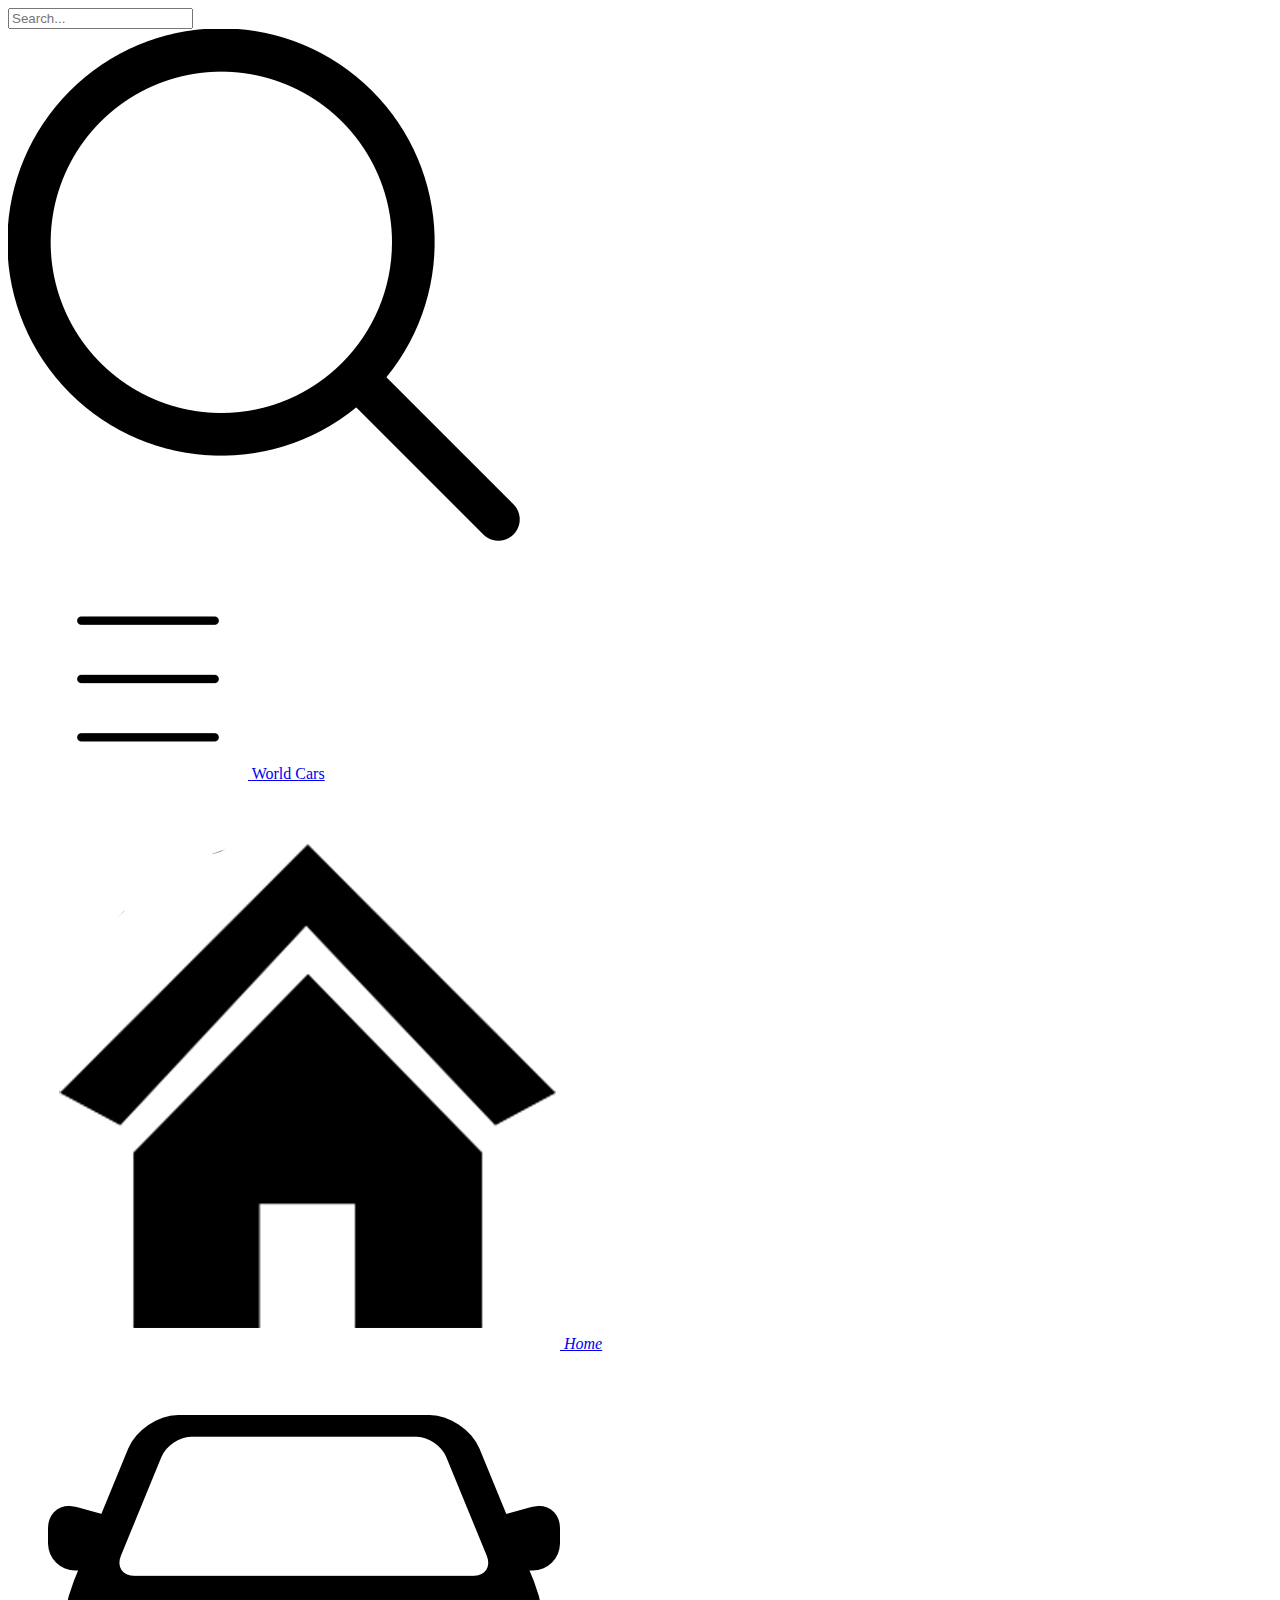
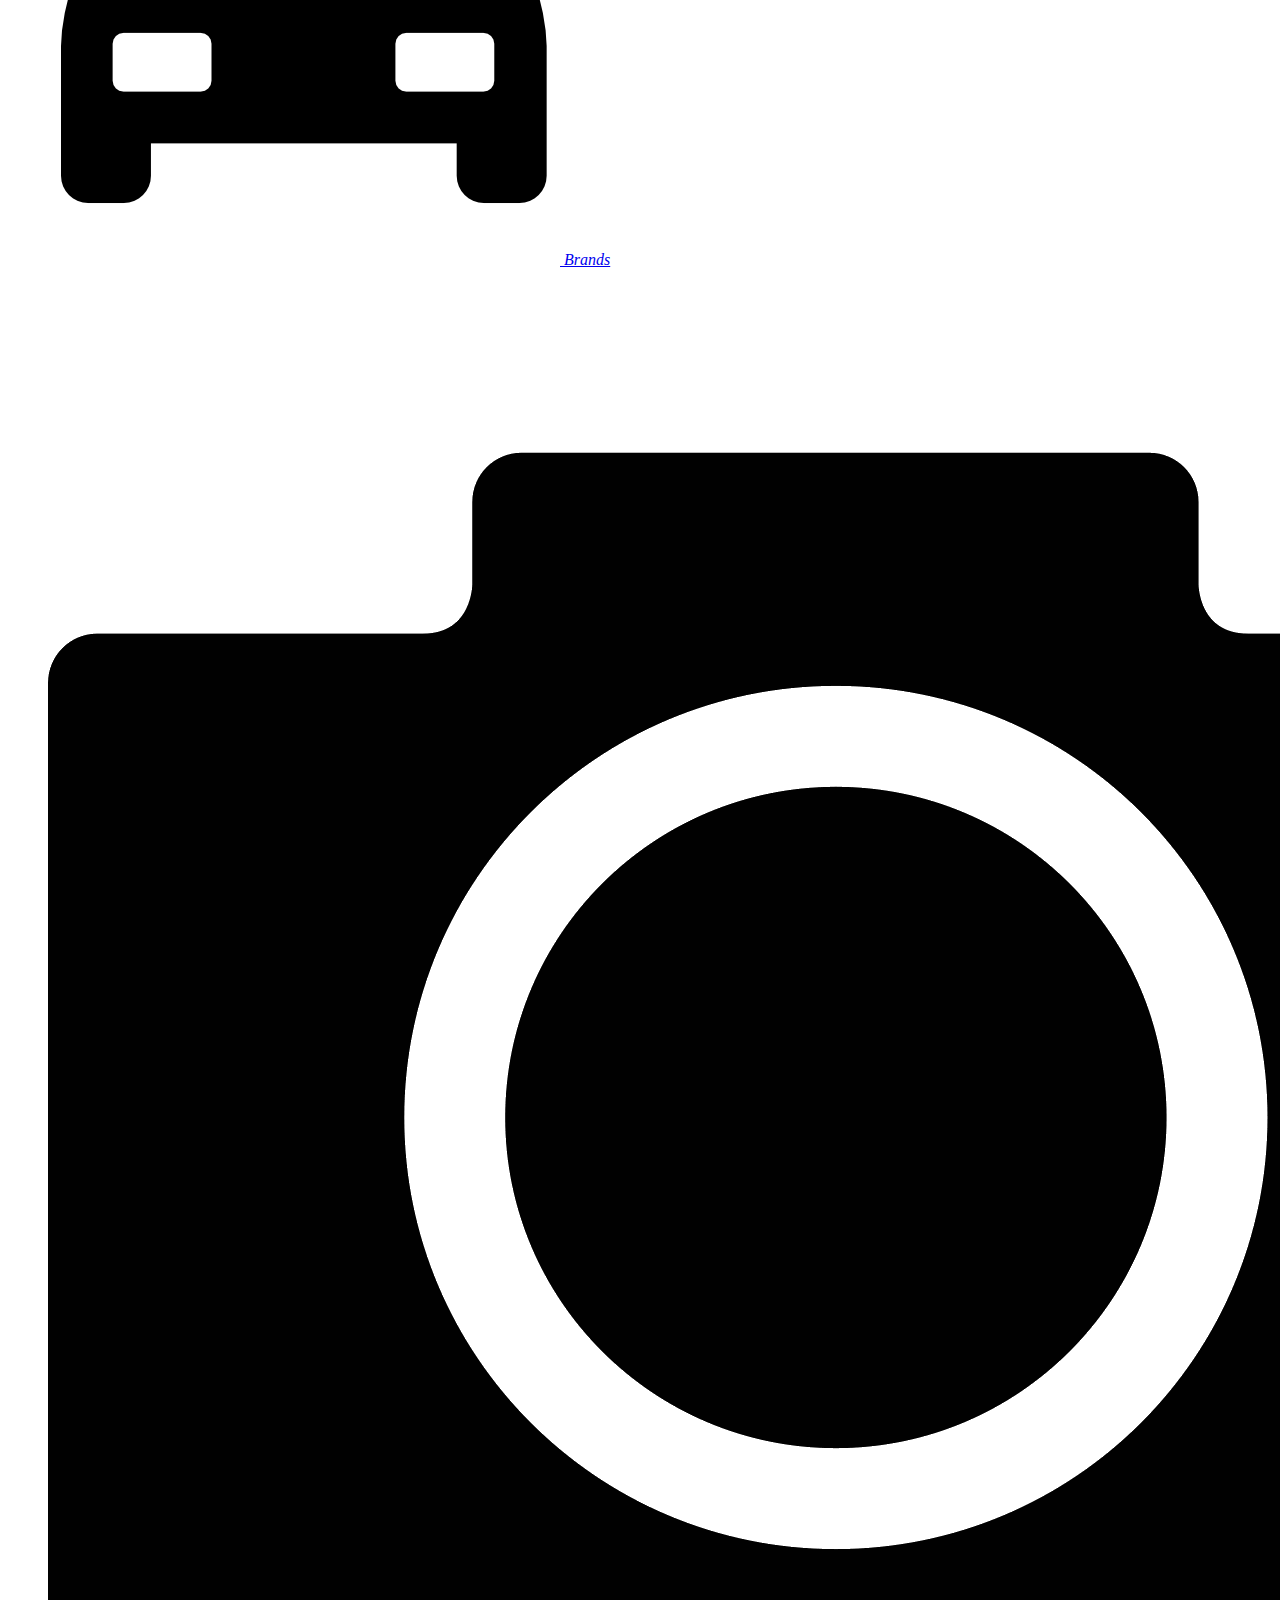
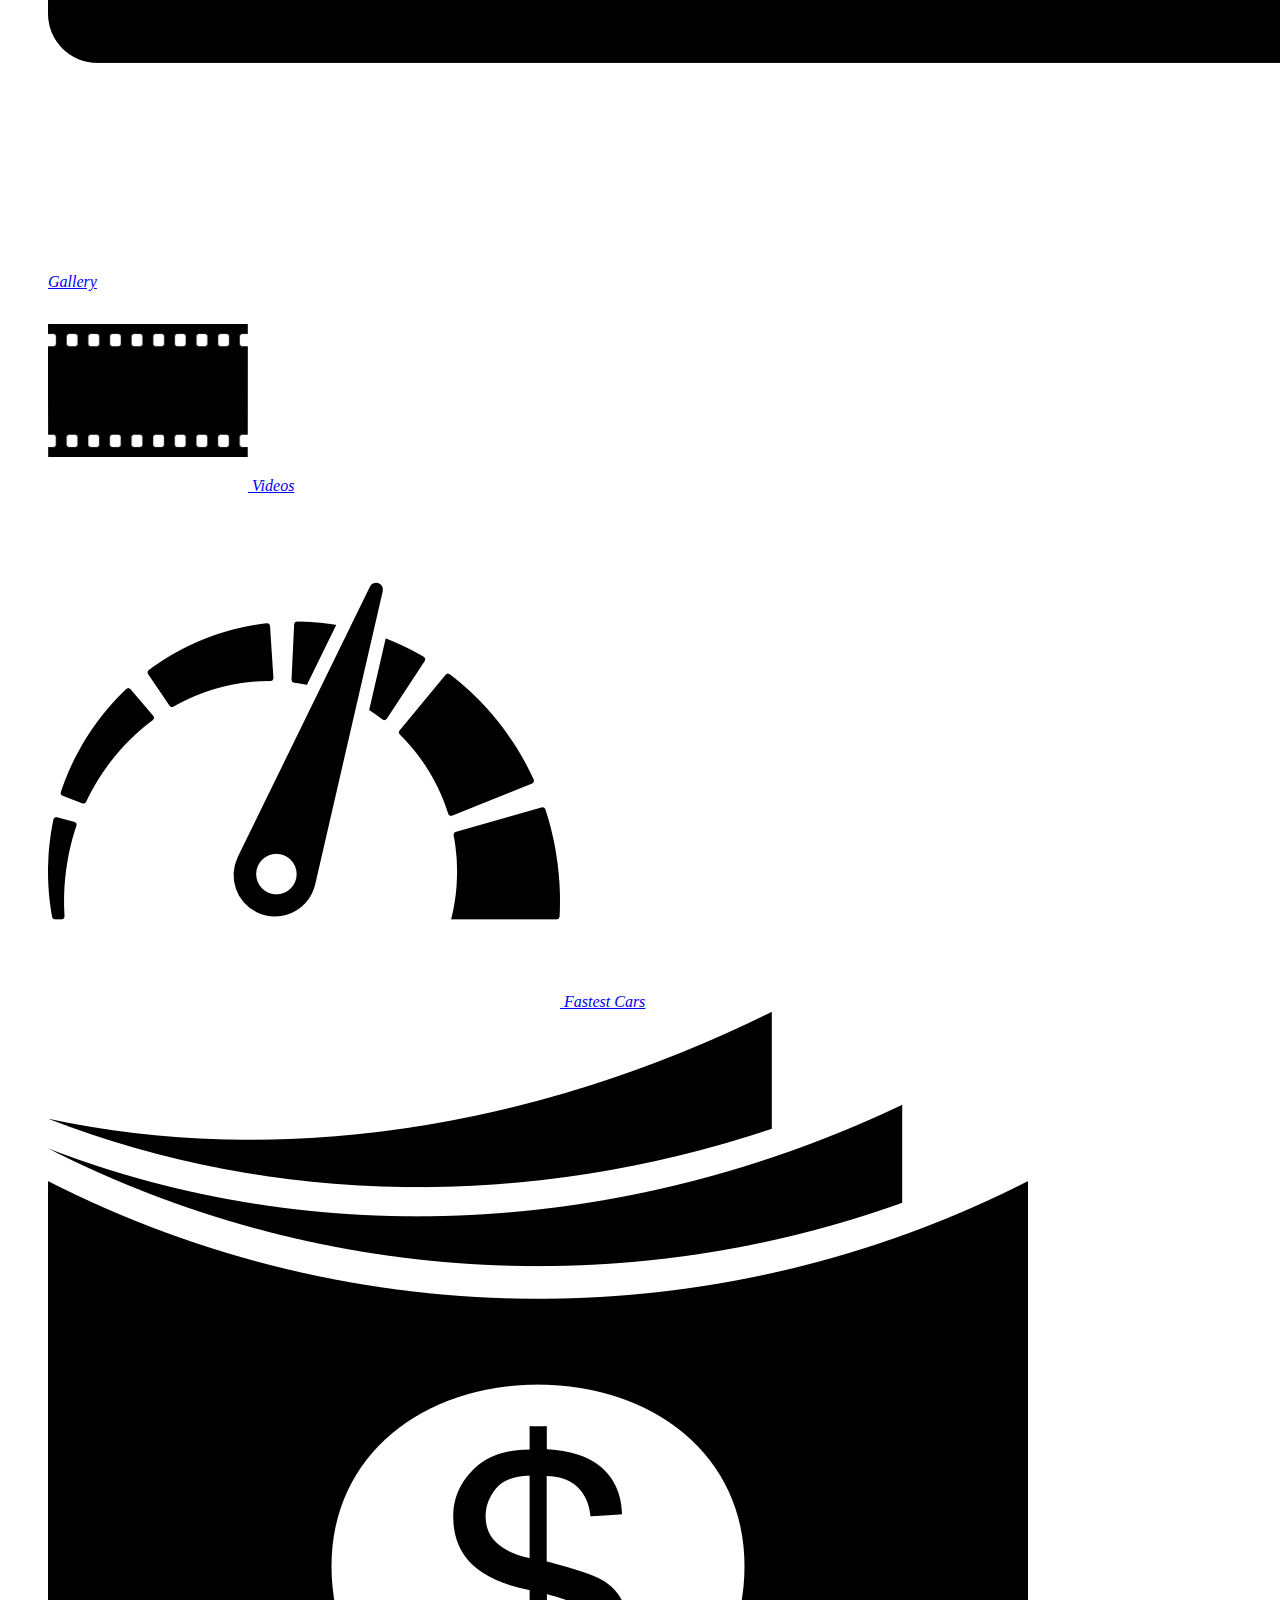
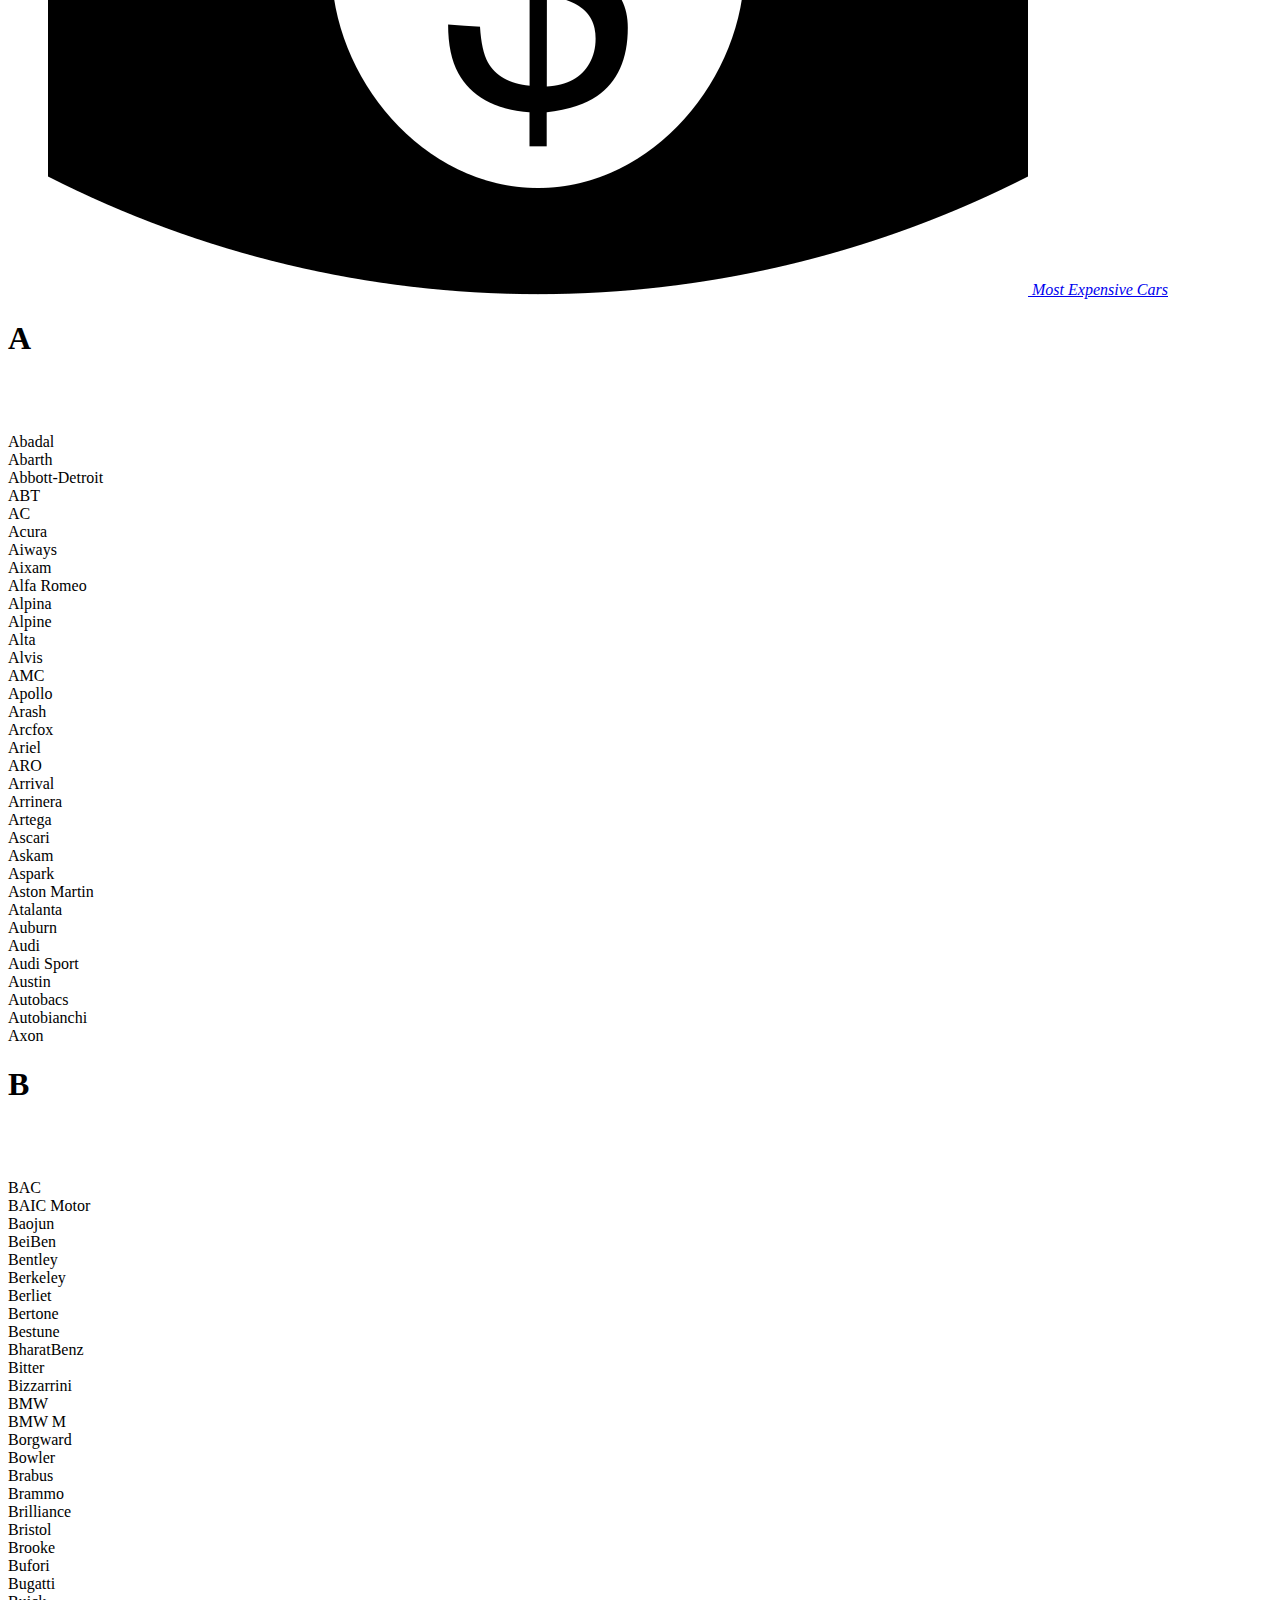
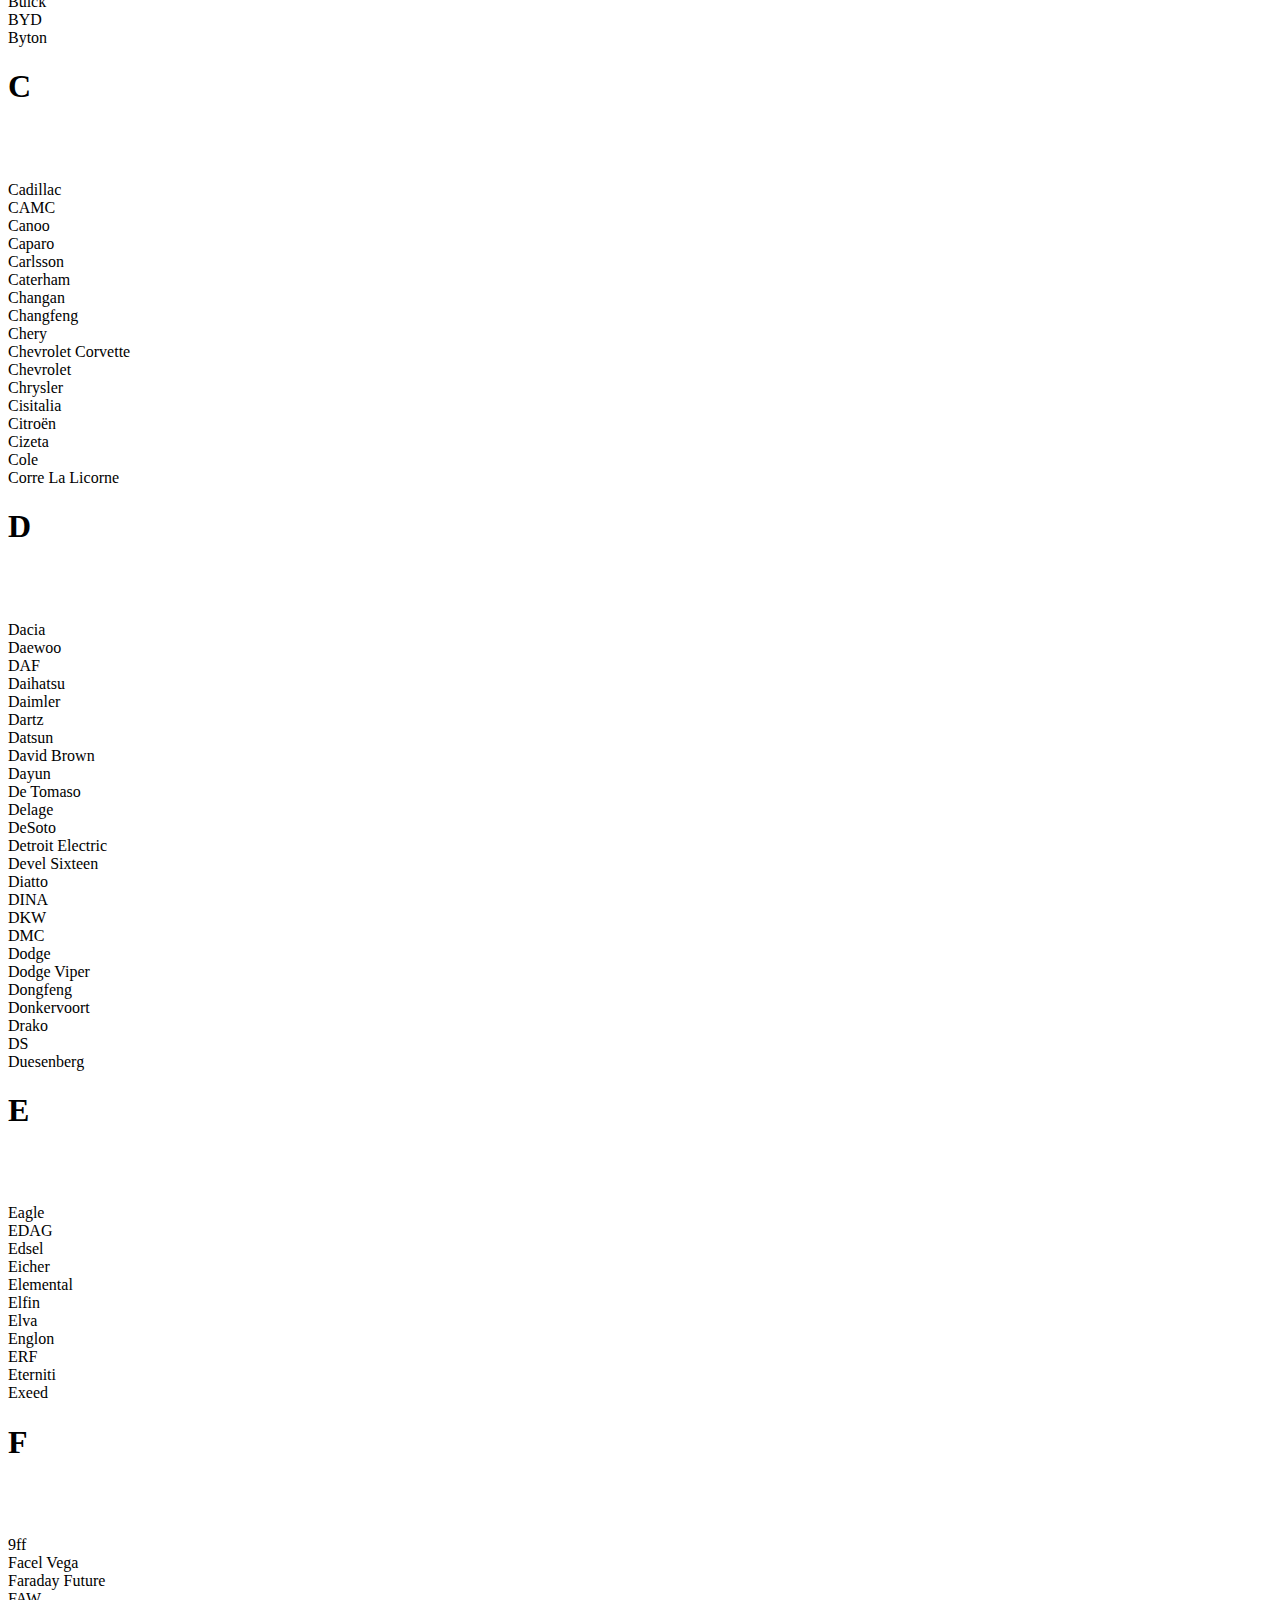
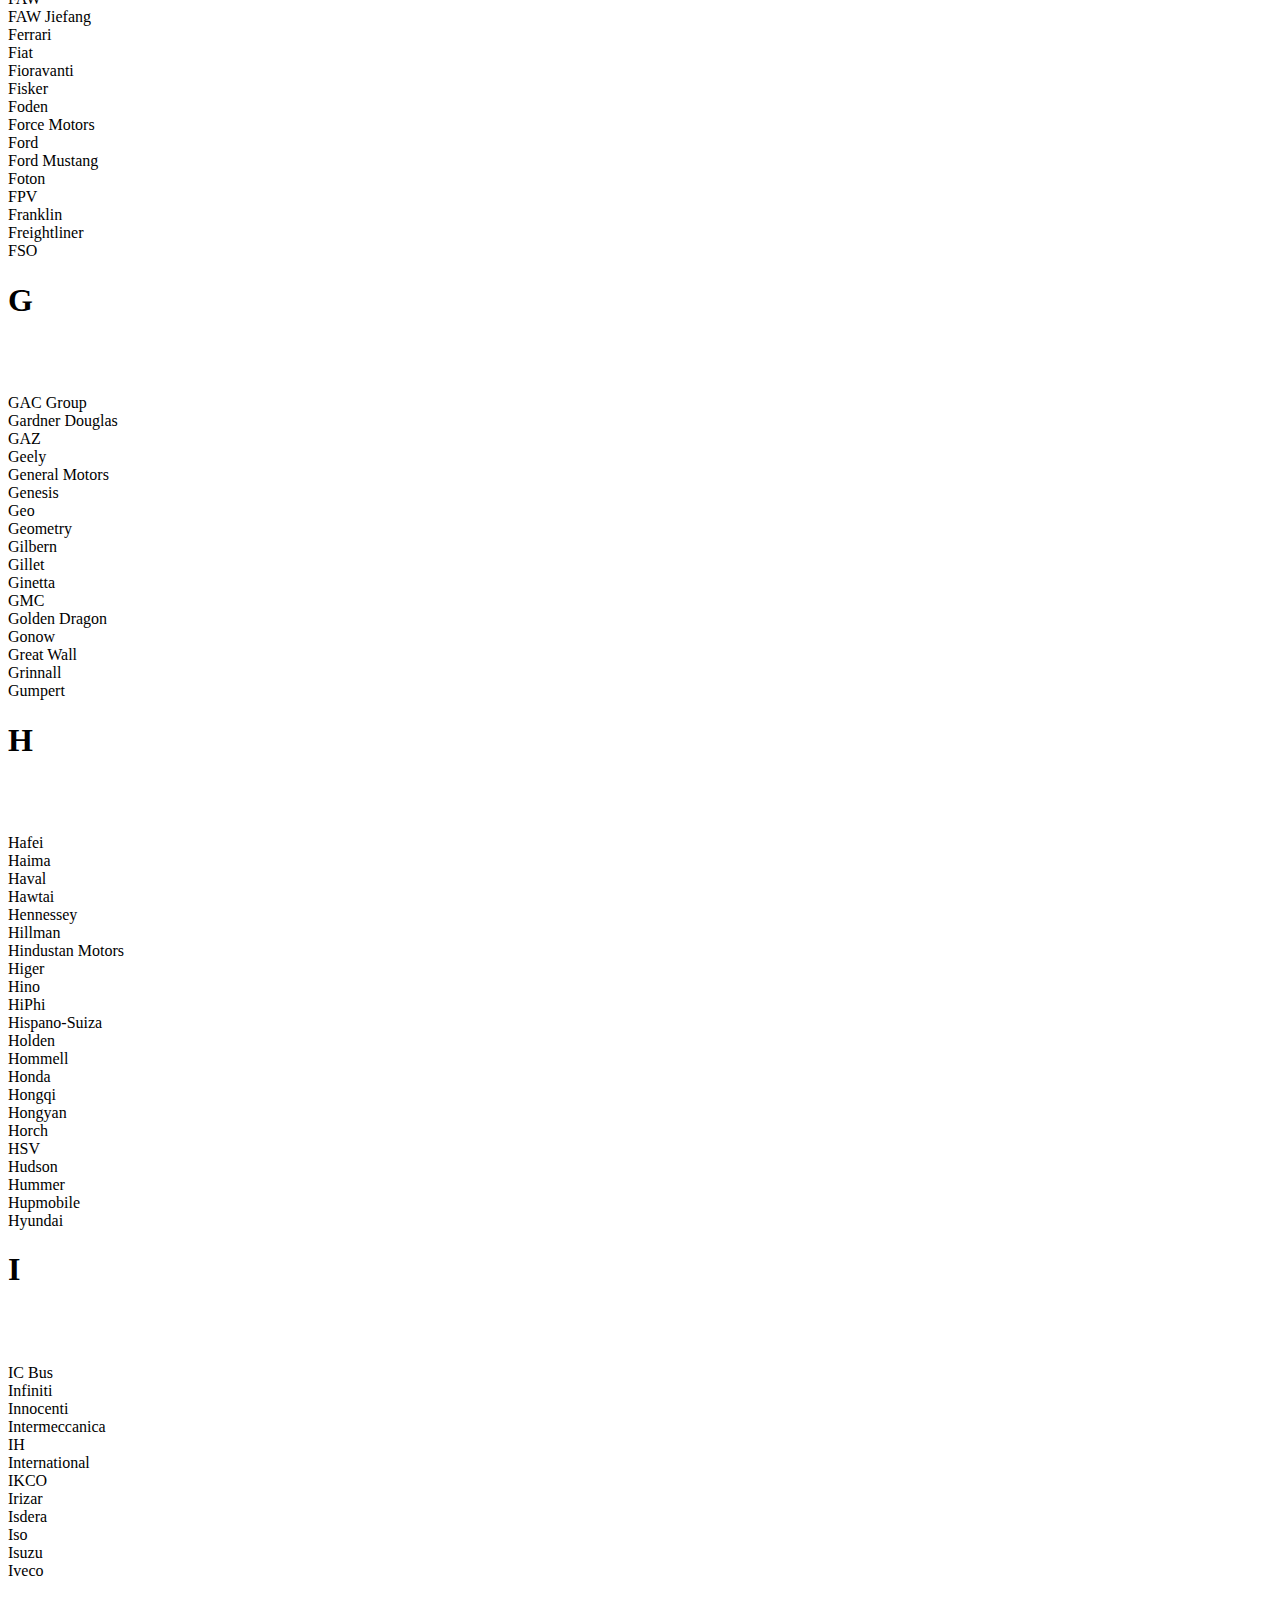
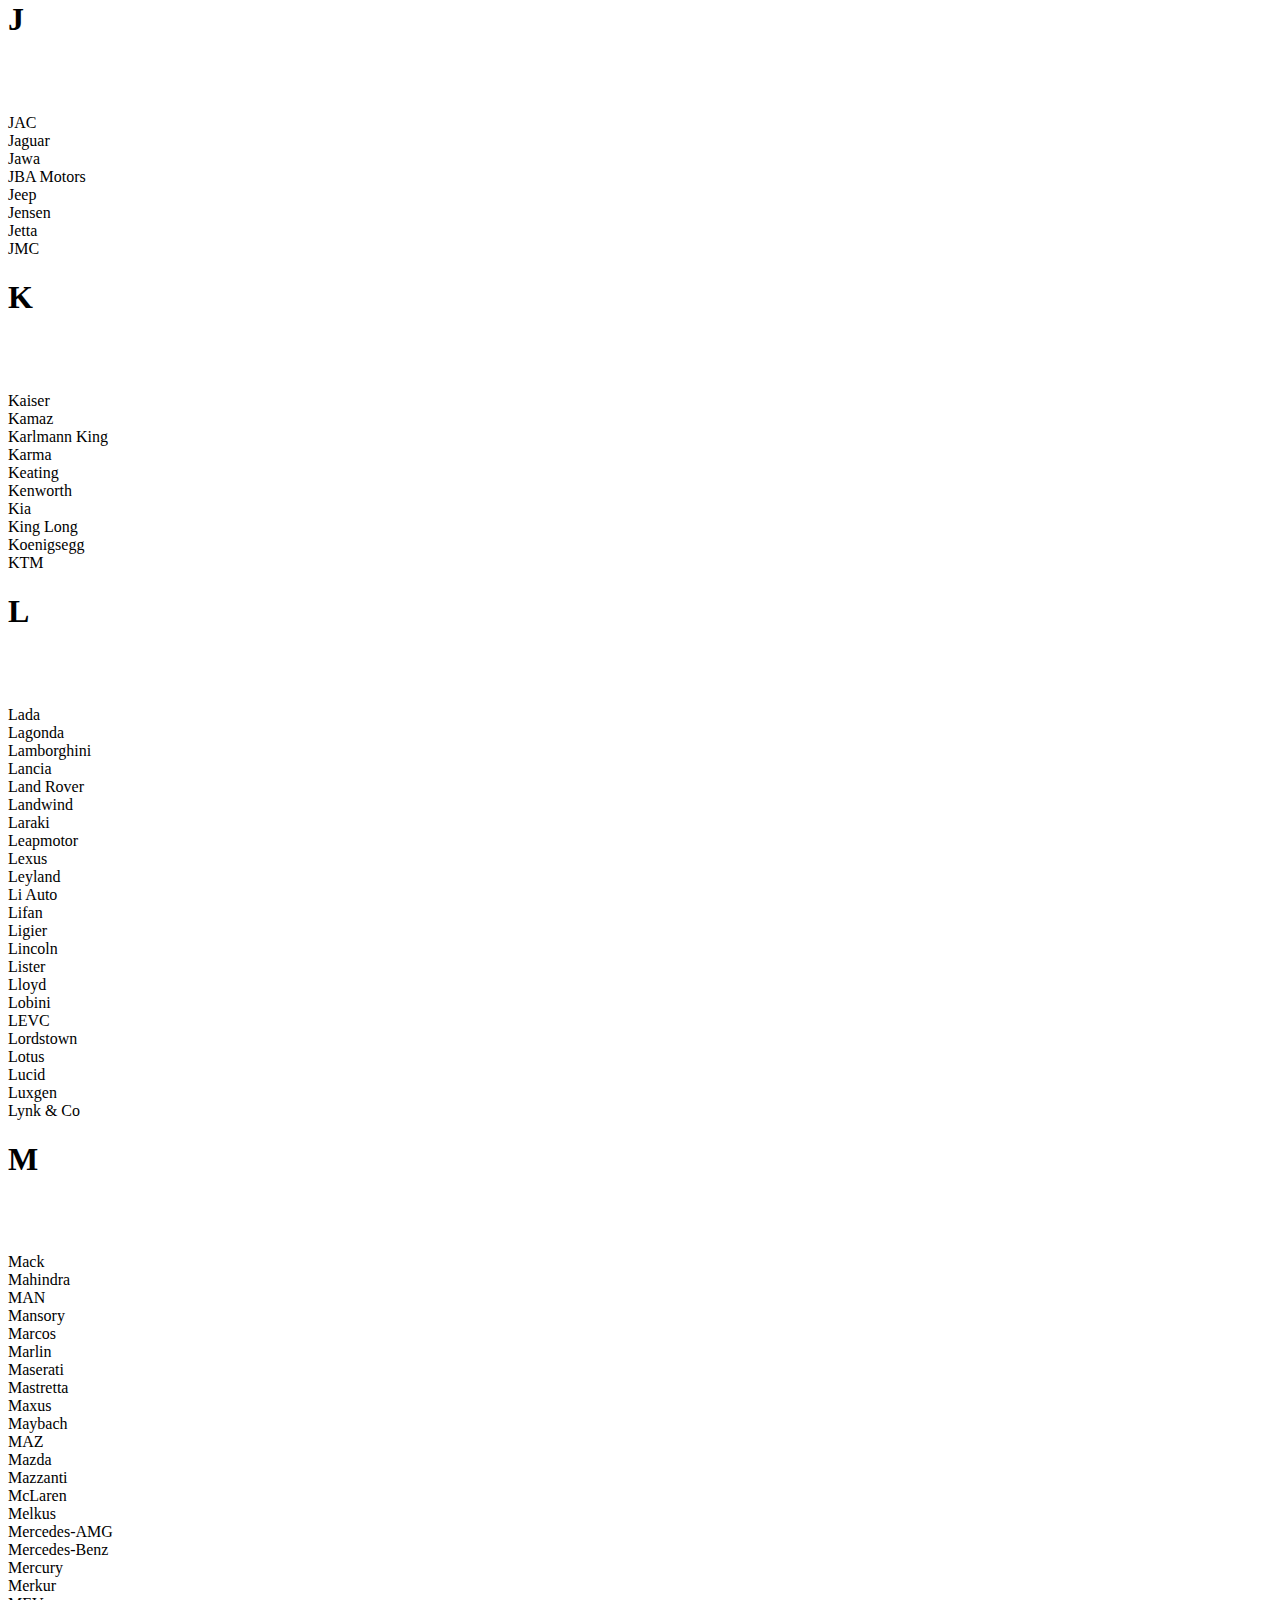
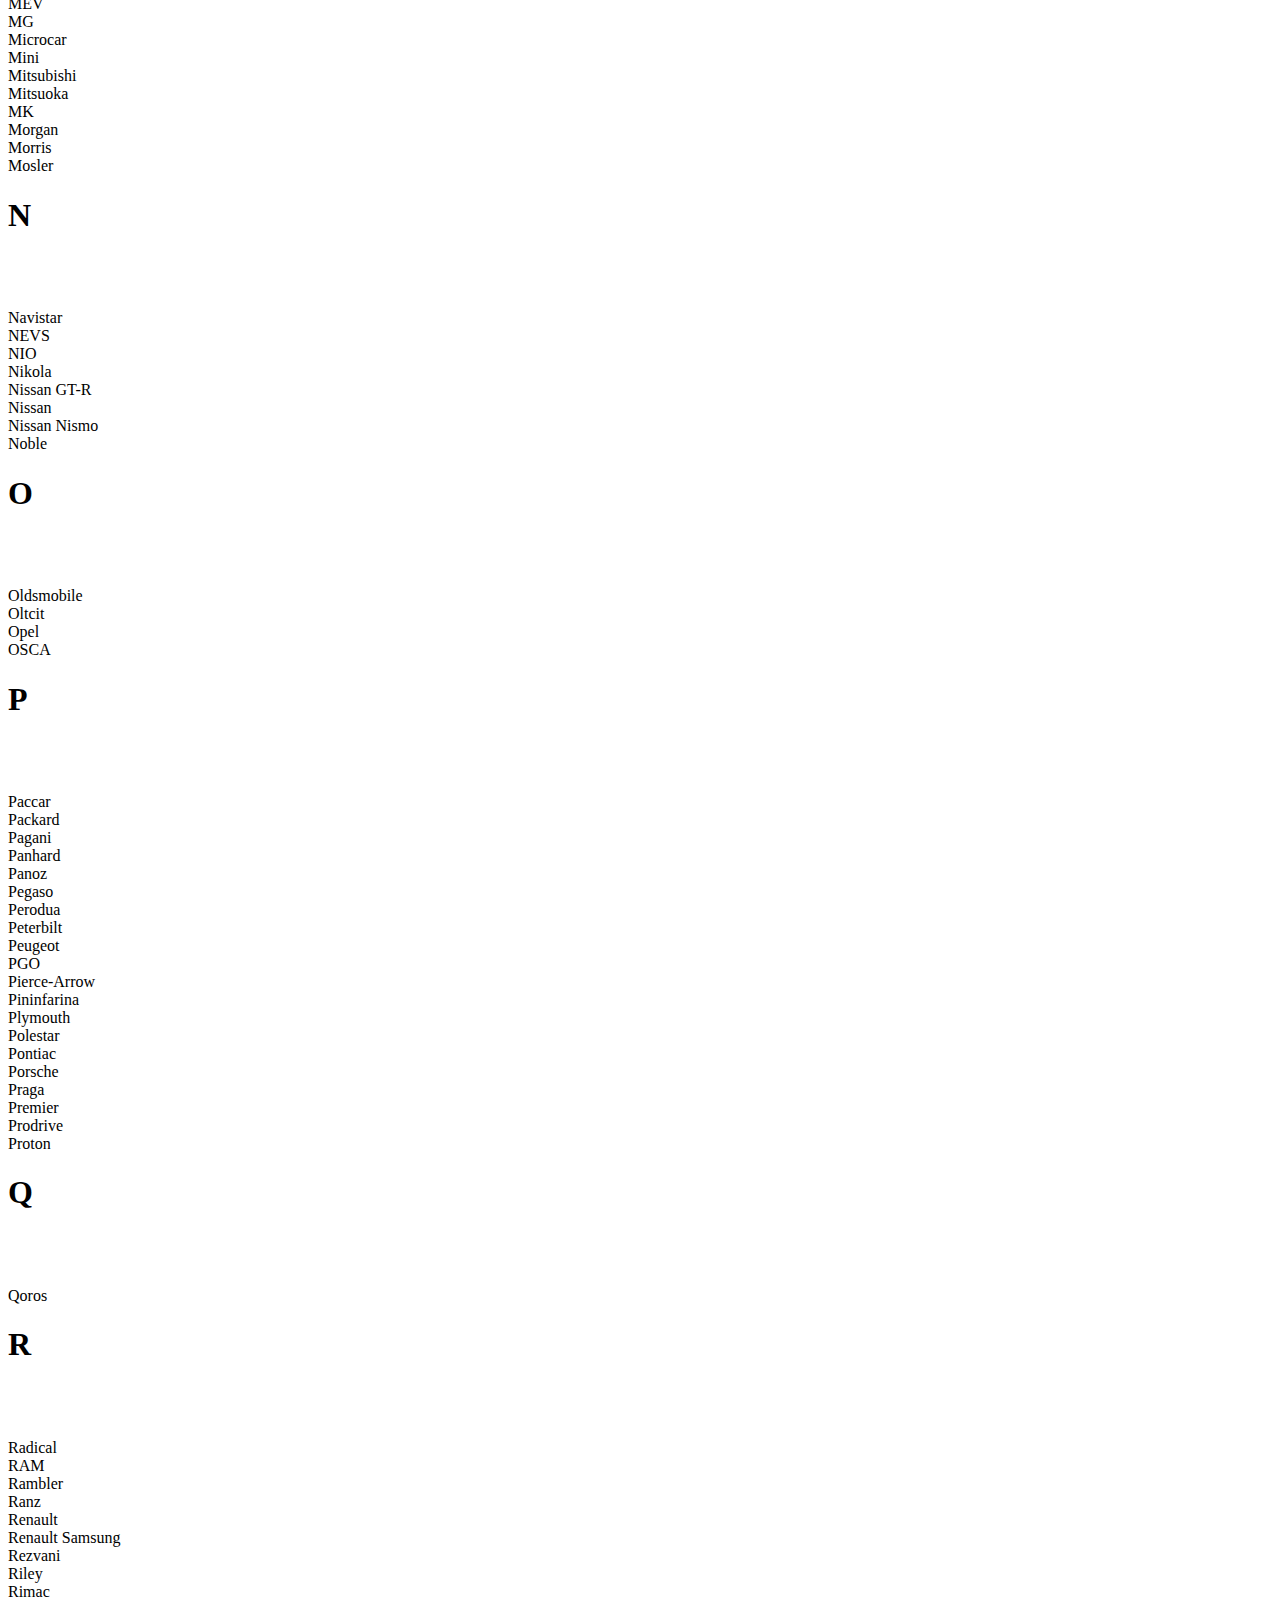
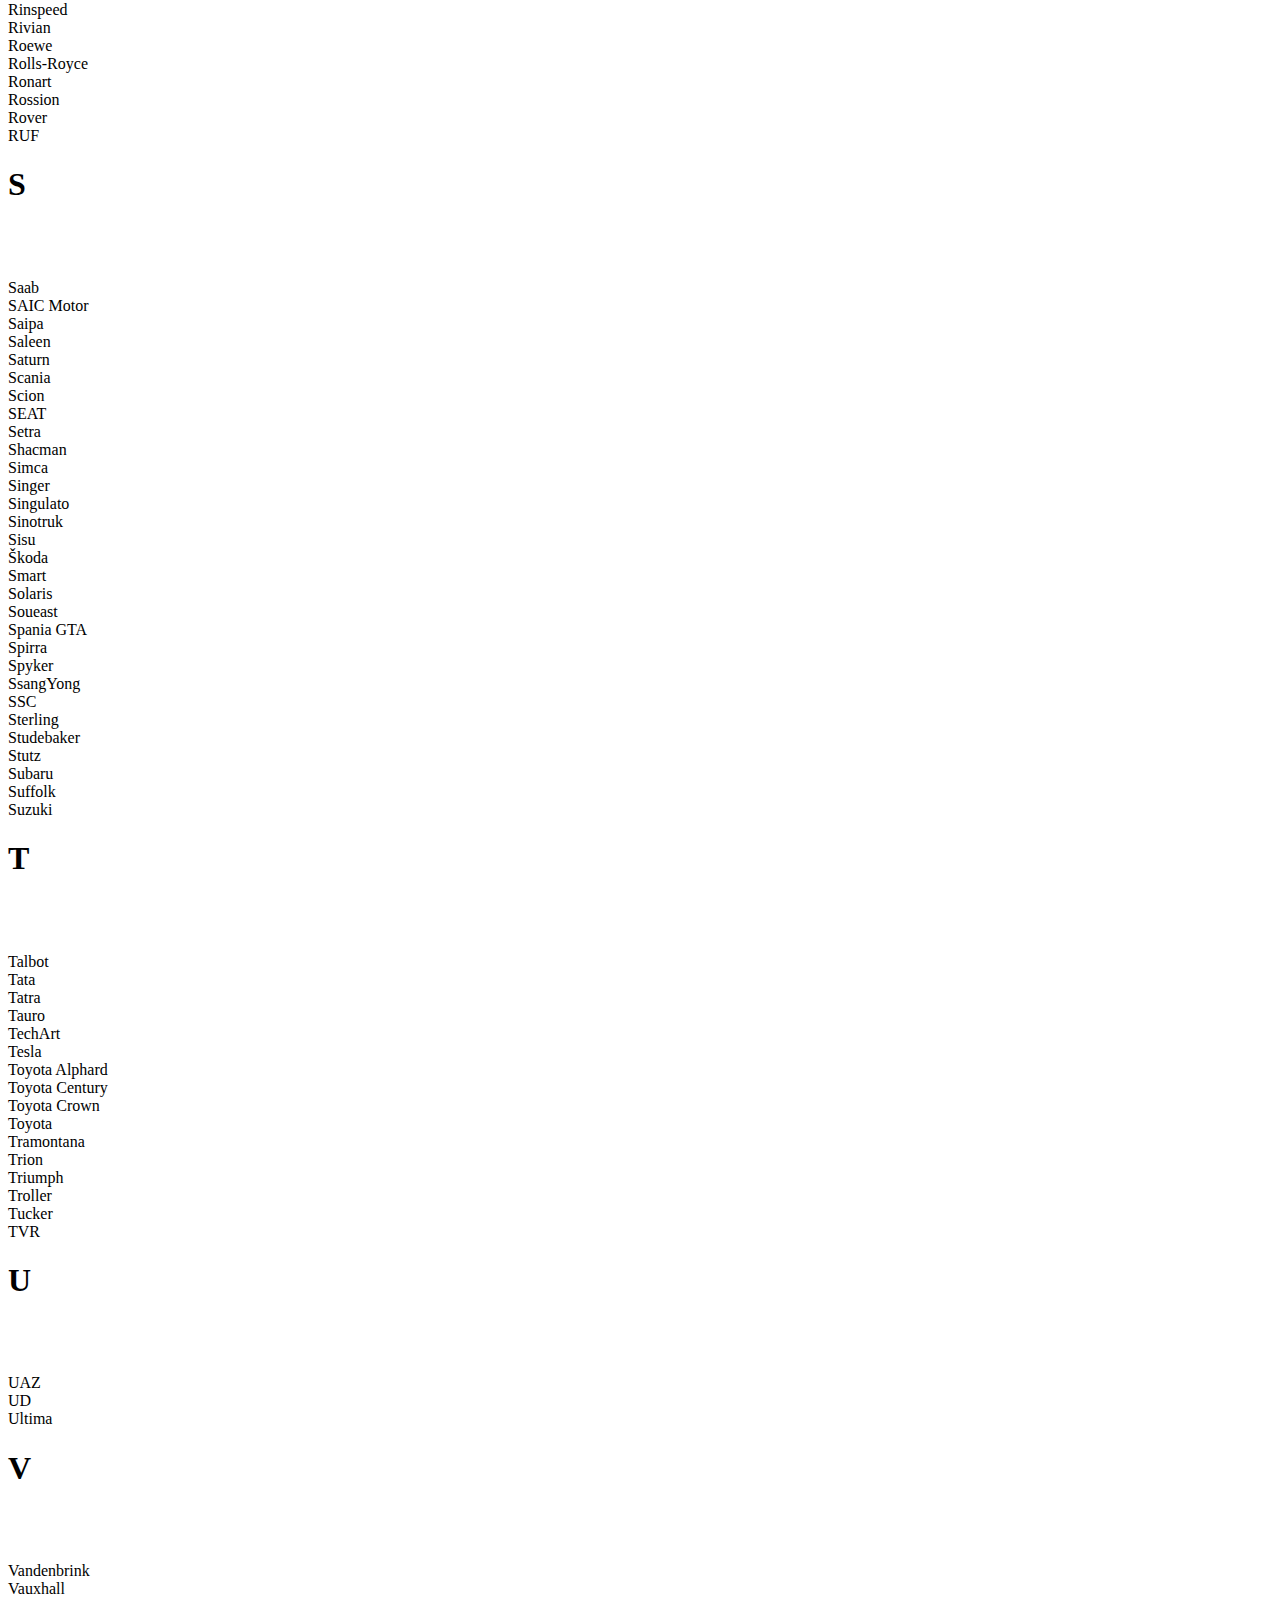
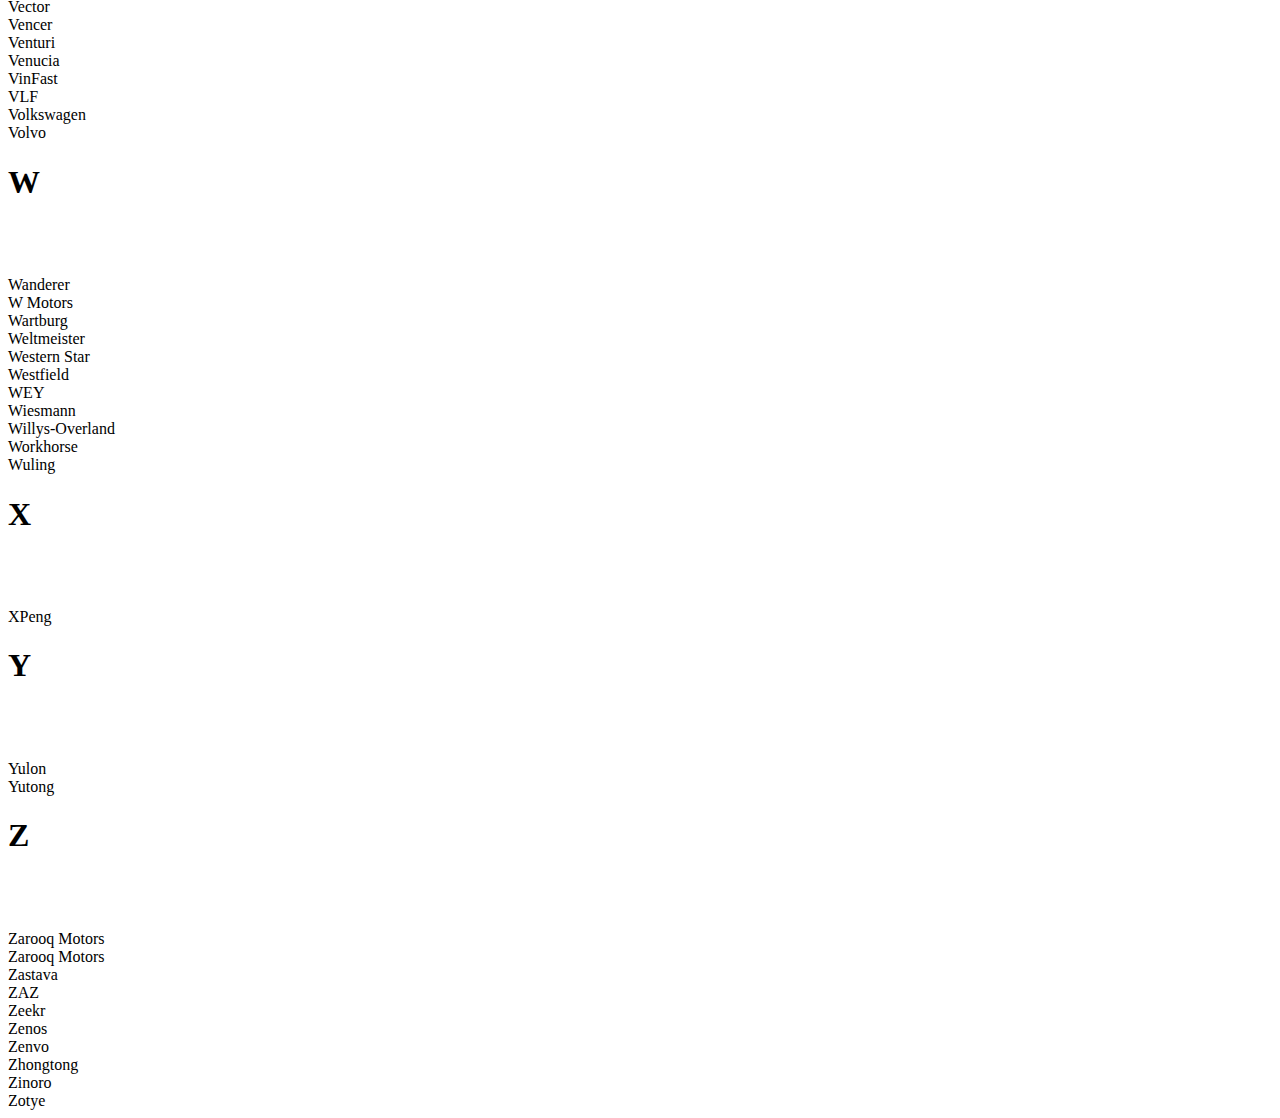
==== commit 1af902f5: "finishedwebsite" ====
--- a/brands.html
+++ b/brands.html
@@ -79,23 +79,14 @@
                                                                         </a>
                                                                     </div>
                                                                         <div class="navbox">
-                                                                            <a href="top-selling-cars.html" class="logo">
+                                                                            <a href="Most-expensive-cars.html" class="logo">
                                                                                 <i class="top-selling-cars">
                                                                                     <img src="IMG/dollar.png" alt="">
-                                                                                        <span class="nav-item">Top Selling Cars
+                                                                                        <span class="nav-item">Most Expensive Cars
                                                                                     </span>
                                                                                 </i>
                                                                             </a>
                                                                         </div>
-                                                                            <div class="navbox">
-                                                                                <a href="other.html" class="logo">
-                                                                                    <i class="other">
-                                                                                        <img src="IMG/plus.jpg" alt="">
-                                                                                            <span class="nav-item">Other
-                                                                                        </span>
-                                                                                    </i>
-                                                                                </a>
-                                                                            </div>
                                                                         </ul>   
                                                                     </nav>
                                                                 </div>
